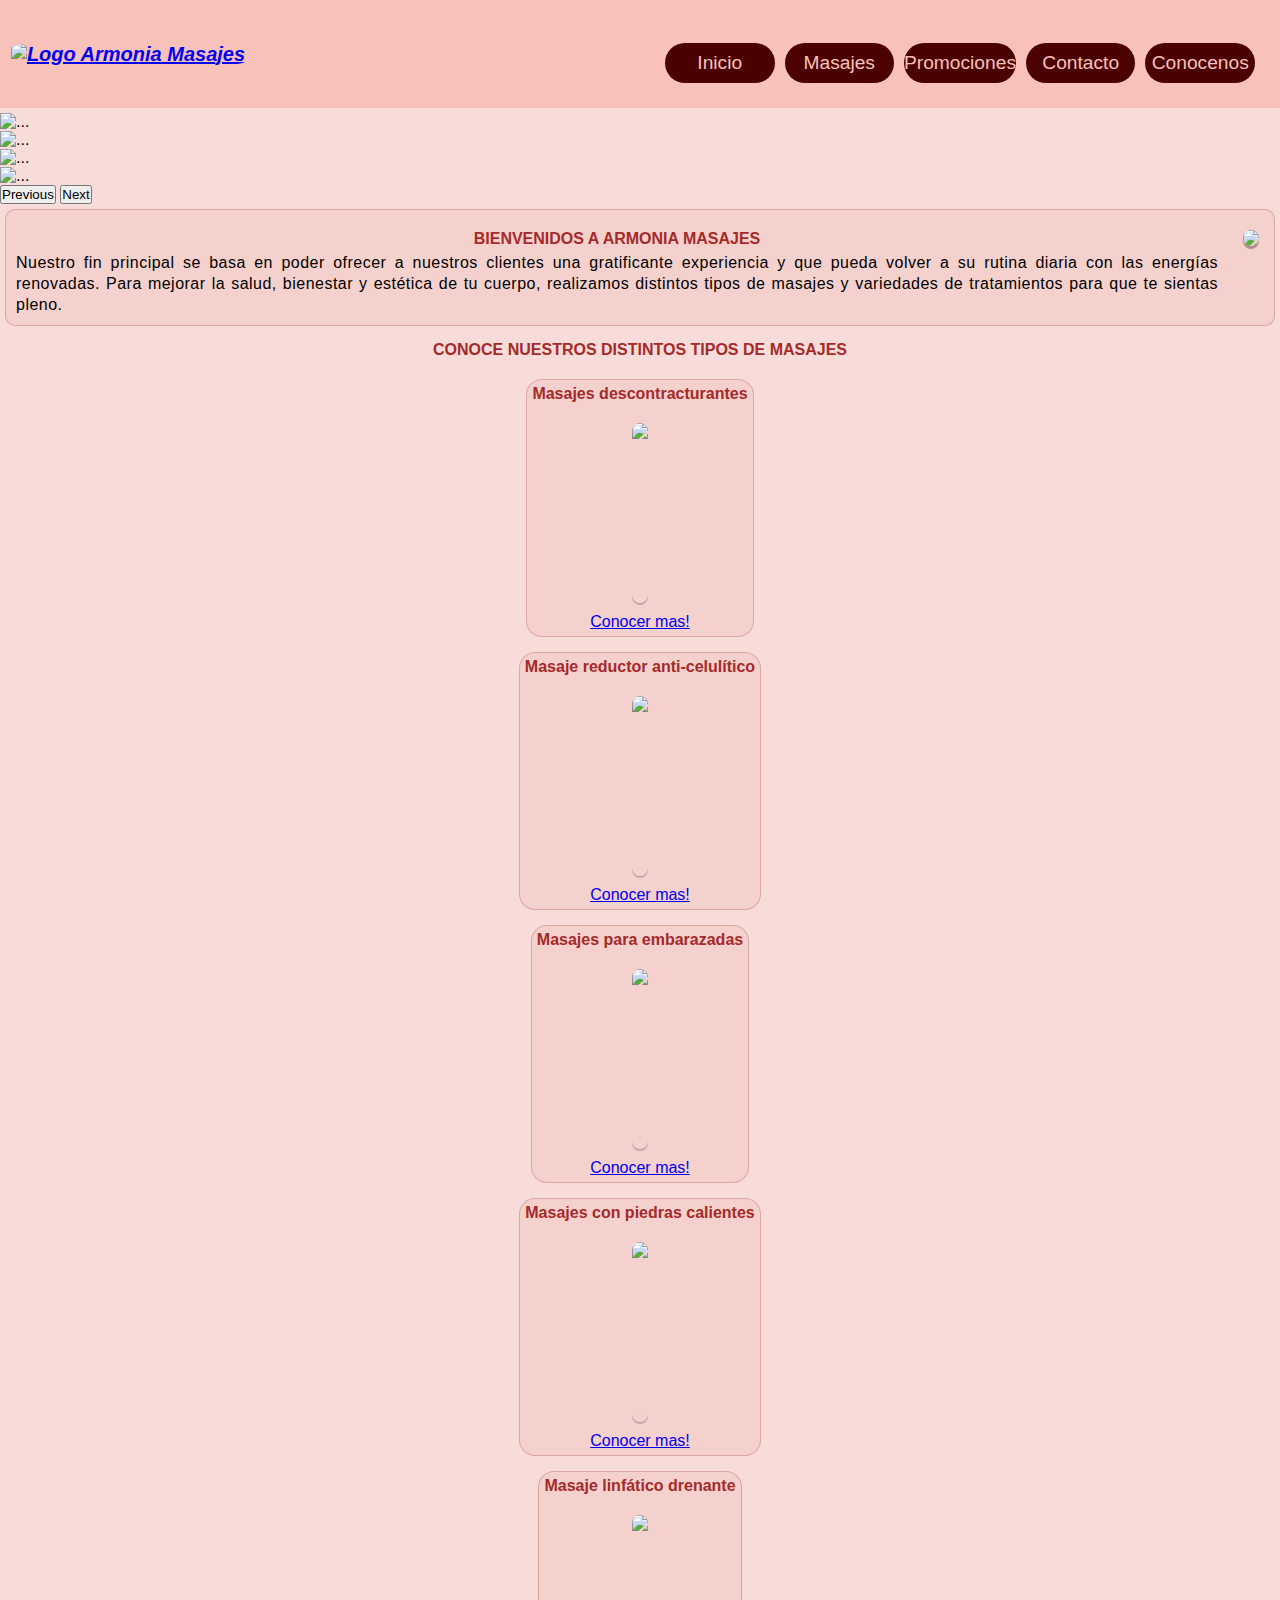
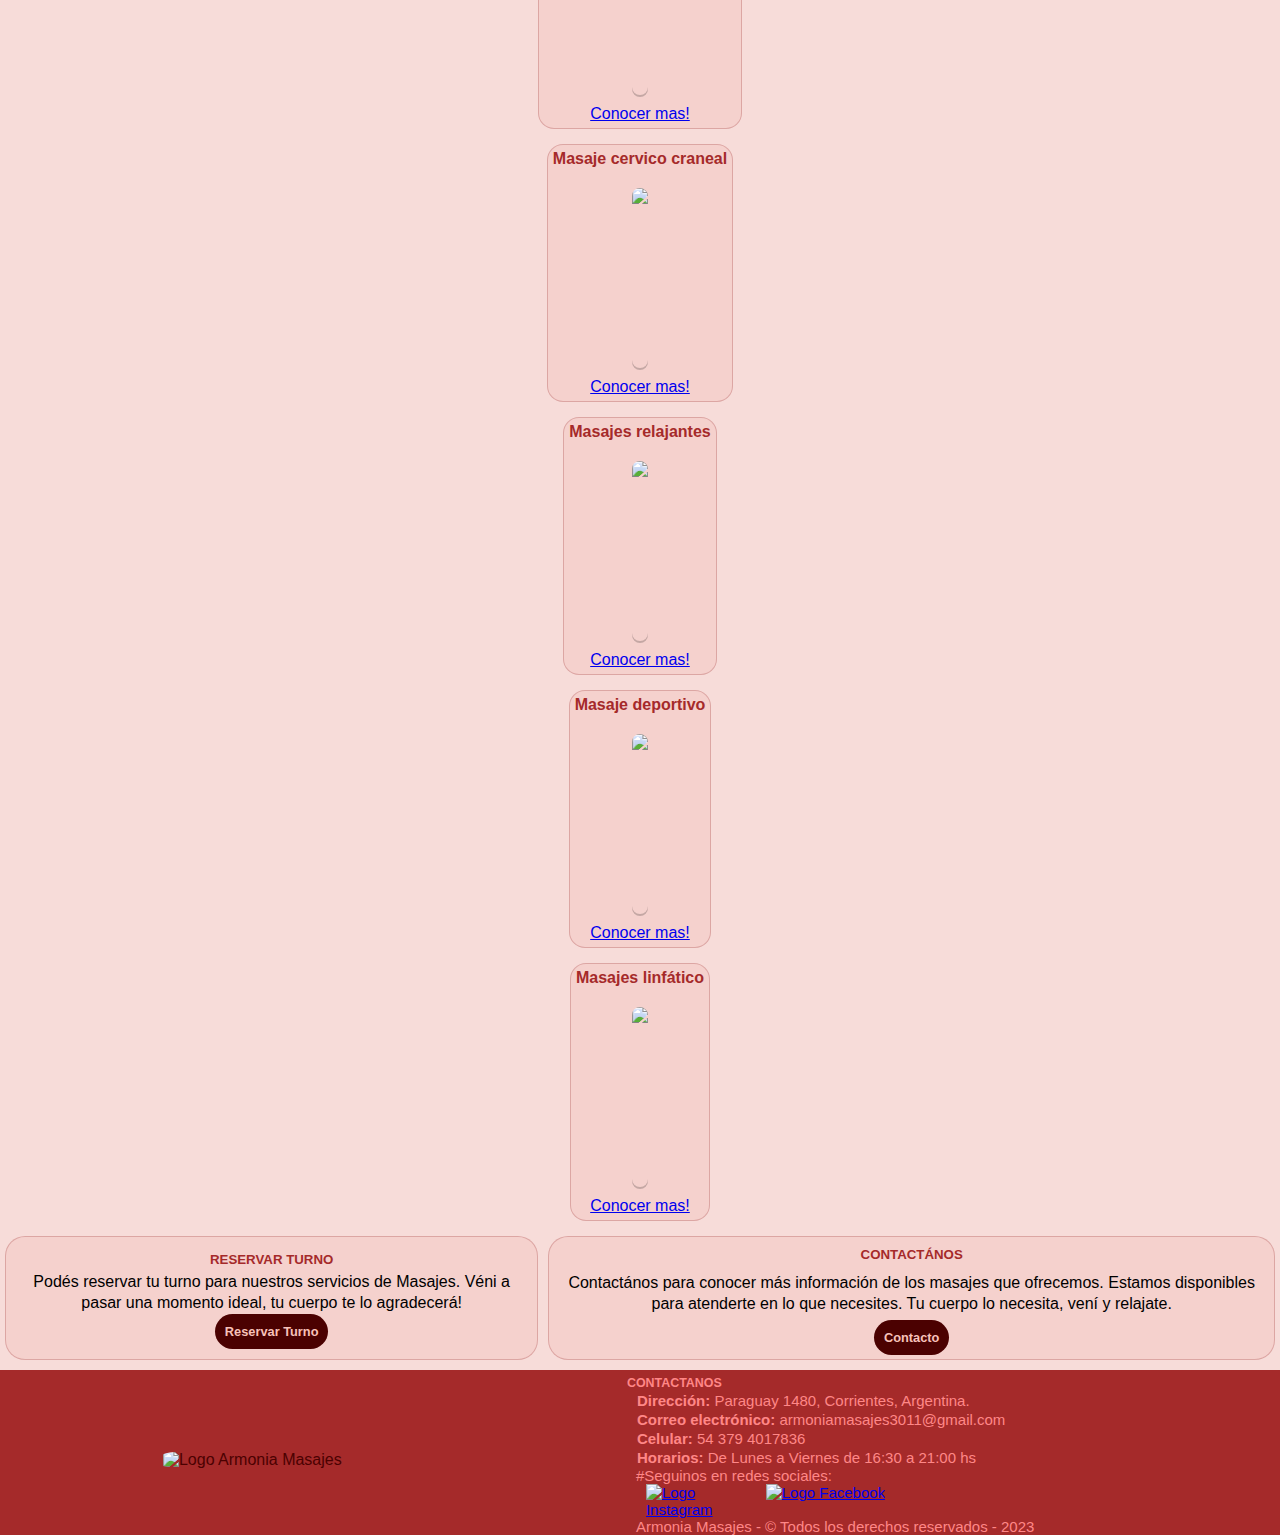
==== index.html @ e15d1ca9 "cambios en styles.scss" ====
<!DOCTYPE html>
<html lang="en">
<head>
    <meta charset="UTF-8">
    <meta http-equiv="X-UA-Compatible" content="IE=edge">
    <meta name="viewport" content="width=device-width, initial-scale=1.0">
    <script src="https://kit.fontawesome.com/d6857610b3.js" crossorigin="anonymous"></script>        
     <!-- bootstrap css -->
    <link
      href="https://cdn.jsdelivr.net/npm/bootstrap@5.3.0-alpha1/dist/css/bootstrap.min.css"
      rel="stylesheet"
      integrity="sha384-GLhlTQ8iRABdZLl6O3oVMWSktQOp6b7In1Zl3/Jr59b6EGGoI1aFkw7cmDA6j6gD"
      crossorigin="anonymous"/>

    <link rel="stylesheet" href="./sass/styles.css">
    <title>Armonia Masajes</title>    
</head>
<body>
    <header class="encabezado">
        <div class="logo">
            <a href="../index.html"><span><img src="../imagenes/logo-armonia-masajes-t (1).png" alt="Logo Armonia Masajes" width="100" height="auto"></a>                  
        </div>
        <div class="navegacion-principal">
            <input type="checkbox">
            <i class="fas fa-bars"></i>
            <i class="fas fa-times"></i>
            <nav>
                <ul>
                    <li> <a href="#">Inicio</a></li>
                    <li> <a href="./paginas/masajes.html">Masajes</a></li>
                    <li> <a href="./paginas/promociones.html">Promociones</a></li>
                    <li> <a href="./paginas/contacto.html">Contacto</a></li>
                    <li><a href="./paginas/conocenos.html">Conocenos</a></li>
                </ul>
            </nav>
        </div>     
        
    </header>
    <main>
        <div class="container">            
             <div id="carouselExample" class="carousel slide"> 
                <div class="carousel-inner">
                    <div class="carousel-item active">
                    <img src="./imagenes/carrusel-1.jpg" class="d-block w-100" alt="...">
                    </div>
                    <div class="carousel-item">
                    <img src="./imagenes/carrusel-2.jpg" class="d-block w-100" alt="...">
                    </div>
                    <div class="carousel-item">
                    <img src="./imagenes/carrusel-3.jpg" class="d-block w-100" alt="...">
                    </div>
                    <div class="carousel-item">
                    <img src="./imagenes/carrusel-4.jpg" class="d-block w-100" alt="...">
                    </div>
                </div>
              <button class="carousel-control-prev" type="button" data-bs-target="#carouselExample" data-bs-slide="prev">
                 <span class="carousel-control-prev-icon" aria-hidden="true"></span>
                 <span class="visually-hidden">Previous</span>
              </button>
              <button class="carousel-control-next" type="button" data-bs-target="#carouselExample" data-bs-slide="next">
                 <span class="carousel-control-next-icon" aria-hidden="true"></span>
                 <span class="visually-hidden">Next</span>
              </button>
            </div>
        </div>
        <!-- APLICO GRID SISTEM DE BOOSTRAP COMBINADO FLEXBOX PURO -->
        <div class="container">
            <div class="row">
              <div class="col">
                <section class="bienvenida">
                    <div class="texto">
                        <h4 class="titulo">BIENVENIDOS A ARMONIA MASAJES</h4>
                        <p>Nuestro fin principal se basa en poder ofrecer a nuestros clientes una gratificante experiencia y que pueda volver a su rutina diaria con las energías renovadas. Para mejorar la salud, bienestar y estética de tu cuerpo, realizamos distintos tipos de masajes y variedades de tratamientos para que te sientas pleno.
                        </p>
                    </div>
                    <div class="imagen" >
                        <img src="./imagenes/masajes-descontracturantes.jpg">                    
                    </div>                
                </section>
              </div>          
            </div>
            <div class="col">
                <div class="titulo">
                    <h4>CONOCE NUESTROS DISTINTOS TIPOS DE MASAJES</h4>
                </div>
            </div>
            <div class="row">
              <div class="col">
                <section class="tipos-masajes">
                    <article class="masaje-item">
                        <h4 class="titulo-item">Masajes descontracturantes</h4>                      
                        <img src="./imagenes/masaje-descontracturante.jpg">
                            <a href="./paginas/masajes.html">Conocer mas!</a>                        
                    </article>   
                </section>   
              </div>
              <div class="col">
                <section class="tipos-masajes">
                    <article class="masaje-item">
                        <h4 class="titulo-item">Masaje reductor anti-celulítico</h4>
                        <img src="./imagenes/masaje-reductor.jpg">
                        <a href="./paginas/masajes.html">Conocer mas!</a>
                    </article>
                </section>            
              </div>
              <div class="col">
                <section class="tipos-masajes">
                    <article class="masaje-item">
                        <h4 class="titulo-item">Masajes para embarazadas</h4>                      
                        <img src="./imagenes/embarazada-drenaje.jpg">
                            <a href="./paginas/masajes.html">Conocer mas!</a>                        
                    </article>                         
                </section>   
            </div>
              <div class="col">
                <section class="tipos-masajes">
                    <article class="masaje-item">
                        <h4 class="titulo-item">Masajes con piedras calientes</h4>
                        <img src="./imagenes/promo-masajes-piedras-calientes.jpg">
                        <a href="./paginas/masajes.html">Conocer mas!</a>
                    </article> 
                </section>   
              </div>
              <div class="col">
                <section class="tipos-masajes">
                    <article class="masaje-item">
                        <h4 class="titulo-item">Masaje linfático drenante</h4>                         
                        <img src="./imagenes/masaje-drenante-circulatorio.jpg">
                        <a href="./paginas/masajes.html">Conocer mas!</a>             
                    </article> 
                </section>   
              </div>
              <div class="col">
                <section class="tipos-masajes">
                    <article class="masaje-item">
                        <h4 class="titulo-item">Masaje cervico craneal</h4>
                        <img src="./imagenes/masaje-cervico-craneal.jpg">
                        <a href="./paginas/masajes.html">Conocer mas!</a>
                    </article> 
                </section>
              </div>
              <div class="col">
                <section class="tipos-masajes">
                    <article class="masaje-item">
                        <h4 class="titulo-item">Masajes relajantes</h4>                        
                        <img src="./imagenes/masaje-relajante.jpg">
                        <a href="./paginas/masajes.html">Conocer mas!</a>             
                    </article>                        
                </section>   
              </div>
              <div class="col">
                <section class="tipos-masajes">
                    <article class="masaje-item">
                        <h4 class="titulo-item">Masaje deportivo</h4>
                        <img src="./imagenes/masaje-deportivo.jpg">
                        <a href="./paginas/masajes.html">Conocer mas!</a>
                    </article>                        
                </section>   
              </div>
              <div class="col">
                <section class="tipos-masajes">
                    <article class="masaje-item">
                        <h4 class="titulo-item">Masajes linfático</h4>                      
                        <img src="./imagenes/masaje-linfatico.jpg">
                            <a href="./paginas/masajes.html">Conocer mas!</a>                        
                    </article>                         
                </section>   
              </div>
                
            </div>
            <section class="turnos">
                <div class="reservas">
                    <h5 class="titulo">RESERVAR TURNO</h5>                    
                    <p>Podés reservar tu turno para nuestros servicios de Masajes. Véni a pasar una momento ideal, tu cuerpo te lo agradecerá!</p>
                    <a class="boton" href="./paginas/contacto.html">Reservar Turno</a>
                </div>            
                <div class="contactos">
                    <h5 class="titulo">CONTACTÁNOS</h5> 
                    <p>Contactános para conocer más información de los masajes que ofrecemos. Estamos disponibles para atenderte en lo que necesites. Tu cuerpo lo necesita, vení y relajate.</p>
                    <a class="boton" href="./paginas/conocenos.html">Contacto</a>                    
                </div>
            </section>
        </div>
    </main>
    <footer class="pie-de-pagina">
        <div class="logo">
            <img src="../imagenes/logo-armonia-masajes-t2.png" alt="Logo Armonia Masajes" width="150" height="auto">
        </div>           
        
        <div class="contactanos">
            <h5>CONTACTANOS</h5>
            <p><i class="fa fa-map-marker icons"></i><strong>Dirección:</strong> Paraguay 1480, Corrientes, Argentina.</p>
            <p><i class="fa fa-envelope icons"></i><strong>Correo electrónico:</strong> armoniamasajes3011@gmail.com</p>
            <p><i class="fa fa-mobile icons"></i><strong>Celular:</strong> 54 379 4017836</p>
            <p><i class="fas fa-clock"></i><strong>Horarios:</strong> De Lunes a Viernes de 16:30 a 21:00 hs</p>
            <span>#Seguinos en redes sociales:</span> 
            <div class="redes">
                <ul>
                    <li><a href="https://instagram.com/armoniamasajes3011?igshid=YmMyMTA2M2Y=" target="_blank">
                        <img src="../imagenes/bxl-instagram.svg" alt="Logo Instagram"></a> 
                    </li>
                    <li><a href="https://www.facebook.com/profile.php?id=100090188044607&mibextid=ZbWKwL" target="_blank">
                        <img src="../imagenes/bxl-facebook.svg" alt="Logo Facebook"></a> </a>
                    </li>
                </ul>
            </div>    
        
            <span>Armonia Masajes - © Todos los derechos reservados - 2023</span> 
        </div>      
    </footer>
    <script
      src="https://cdn.jsdelivr.net/npm/@popperjs/core@2.11.6/dist/umd/popper.min.js"
      integrity="sha384-oBqDVmMz9ATKxIep9tiCxS/Z9fNfEXiDAYTujMAeBAsjFuCZSmKbSSUnQlmh/jp3"
      crossorigin="anonymous"
    ></script>
    <script
      src="https://cdn.jsdelivr.net/npm/bootstrap@5.3.0-alpha1/dist/js/bootstrap.min.js"
      integrity="sha384-mQ93GR66B00ZXjt0YO5KlohRA5SY2XofN4zfuZxLkoj1gXtW8ANNCe9d5Y3eG5eD"
      crossorigin="anonymous"
    ></script>
</body>
</html>
---- sass/styles.css ----
.bienvenida {
  display: flex;
  justify-content: space-aound;
  margin: 5px;
  border: 1px solid rgba(183, 97, 97, 0.39);
  border-top: 1px solid rgba(183, 97, 97, 0.39);
  background-color: rgba(227, 66, 51, 0.07);
  border-radius: 10px;
}
.bienvenida .texto .titulo {
  padding: 20px;
  padding-bottom: 5px;
}
.bienvenida .texto p {
  padding: 10px;
  padding-top: 0;
  letter-spacing: 0.03em;
  text-align: justify;
  line-height: 1.3;
}
.bienvenida .imagen {
  padding: 10px;
  margin: 10px 5px 10px 5px;
}
.bienvenida .imagen img {
  border-radius: 10px;
  box-shadow: 0 3px rgba(0, 0, 0, 0.3);
}

.tipos-masajes {
  display: flex;
  flex-wrap: wrap;
  justify-content: space-around;
  border-radius: 10px;
  margin: 5px;
}
.tipos-masajes .masaje-item {
  display: flex;
  justify-content: center;
  flex-direction: column;
  align-items: center;
  border-radius: 16px;
  text-align: center;
  padding: 5px;
  margin: 5px;
  border: 1px solid rgba(183, 97, 97, 0.39);
  background-color: rgba(227, 66, 51, 0.07);
}
.tipos-masajes .masaje-item .titulo-item {
  color: brown;
  padding-bottom: 10px;
  justify-content: center;
}
.tipos-masajes .masaje-item img {
  box-shadow: 0 2px rgba(0, 0, 0, 0.2);
  overflow: hidden;
  margin: 10px;
  transition: all 0.25s;
  border-radius: 10px;
  height: 180px;
  width: auto;
}
.tipos-masajes .masaje-item:hover {
  transform: translateY(-15px);
  box-shadow: 0 12px 16px rgba(0, 0, 0, 0.2);
}

.turnos {
  display: flex;
  justify-content: center;
}
.turnos .reservas {
  display: flex;
  justify-content: center;
  flex-direction: column;
  padding: 10px;
  align-items: center;
  border: 1px solid rgba(183, 97, 97, 0.39);
  background-color: rgba(227, 66, 51, 0.07);
  border-radius: 20px;
  margin: 5px;
}
.turnos .reservas .titulo {
  padding: 5px;
}
.turnos .reservas p {
  text-align: center;
  line-height: 1.3;
}
.turnos .reservas .boton {
  border-radius: 2rem;
  height: auto;
  padding: 10PX;
  font-size: 0.8rem;
  list-style-type: none;
  text-align: center;
  font-weight: bolder;
  background: rgb(75, 1, 1);
  color: rgb(248, 193, 186);
  text-decoration: none;
}
.turnos .reservas .boton:hover {
  cursor: pointer;
  background: rgb(167, 41, 41);
  border-radius: 2rem;
  color: rgb(235, 197, 187);
}
.turnos .contactos {
  display: flex;
  justify-content: center;
  flex-direction: column;
  align-items: center;
  border: 1px solid rgba(183, 97, 97, 0.39);
  background-color: rgba(227, 66, 51, 0.07);
  border-radius: 20px;
  margin: 5px;
}
.turnos .contactos .titulo {
  padding: 5px;
  margin: 1px;
}
.turnos .contactos p {
  padding: 5px;
  text-align: center;
  line-height: 1.3;
}
.turnos .contactos .boton {
  border-radius: 2rem;
  height: auto;
  padding: 10PX;
  font-size: 0.8rem;
  list-style-type: none;
  text-align: center;
  font-weight: bolder;
  background: rgb(75, 1, 1);
  color: rgb(248, 193, 186);
  text-decoration: none;
}
.turnos .contactos .boton:hover {
  cursor: pointer;
  background: rgb(167, 41, 41);
  border-radius: 2rem;
  color: rgb(235, 197, 187);
}

.grid-container {
  display: grid;
  grid-template-columns: repeat(3, 1fr);
  grid-template-rows: 0.3fr 1fr 1fr;
  row-gap: 10px;
  -moz-column-gap: 10px;
       column-gap: 10px;
}
.grid-container .masajes-titulo {
  grid-column: 1/4;
  grid-row: 1/2;
  justify-self: center;
  padding: 10px;
  text-align: center;
  line-height: 1.3;
  border: 1px solid rgba(183, 97, 97, 0.39);
  background-color: rgba(227, 66, 51, 0.07);
  border-radius: 10px;
  margin: 10px;
}
.grid-container .masajes-titulo p {
  padding: 5px;
  text-align: center;
}
.grid-container .masajes-article {
  border: 1px solid rgba(183, 97, 97, 0.39);
  background-color: rgba(227, 66, 51, 0.07);
  border-radius: 20px;
  justify-self: center;
  margin: 10px;
  padding: 5px;
  text-align: justify;
}
.grid-container .masajes-article .titulo {
  text-align: center;
}
.grid-container .masajes-article p {
  padding: 5px;
  line-height: 1.3;
}
.grid-container .masajes-article .masajes-article-img {
  text-align: center;
  padding-top: 20px;
  justify-content: baseline;
}
.grid-container .masajes-article .masajes-article-img img {
  border-radius: 10px;
  box-shadow: 0 3px rgba(0, 0, 0, 0.3);
  margin: 10px;
  height: 180px;
  width: auto;
}

.grid-container-promo {
  display: grid;
  grid-template-columns: repeat(3, 1fr);
  grid-template-rows: 0.1fr 1fr 1fr;
  row-gap: 10px;
  -moz-column-gap: 10px;
       column-gap: 10px;
  margin: 10px;
}
.grid-container-promo .promo-titulo {
  grid-column: 1/4;
  grid-row: 1/2;
  justify-self: center;
  padding: 10px;
  text-align: left;
  line-height: 1.3;
}
.grid-container-promo .promo {
  text-align: justify;
  padding-top: 20px;
  justify-content: baseline;
  border: 1px solid rgba(183, 97, 97, 0.39);
  background-color: rgba(227, 66, 51, 0.07);
  border-radius: 20px;
}
.grid-container-promo .promo .img-promo {
  padding-left: 40px;
}
.grid-container-promo .promo .img-promo img {
  border-radius: 10px;
  box-shadow: 0 3px rgba(0, 0, 0, 0.3);
  margin: 10px;
  height: 180px;
  width: auto;
}
.grid-container-promo .promo .texto-promo {
  align-items: center;
}
.grid-container-promo .promo .texto-promo h2 {
  color: brown;
  text-align: left;
  padding: 10px 10px 5px 40px;
}
.grid-container-promo .promo .texto-promo p {
  text-align: left;
  line-height: 1.3;
  padding: 10px 10px 5px 40px;
}

.contacto-titulo {
  display: flex;
  flex-direction: column;
  flex-wrap: wrap;
  border: 1px solid rgba(183, 97, 97, 0.39);
  background-color: rgba(227, 66, 51, 0.07);
  margin: 10px;
  border-radius: 10px;
}
.contacto-titulo .titulo {
  padding: 5px 10px 5px 10px;
}
.contacto-titulo p {
  padding: 10px;
  text-align: center;
  line-height: 1.3;
}

.contacto-contenido {
  display: flex;
  justify-content: space-around;
  border: 1px solid rgba(183, 97, 97, 0.39);
  background-color: rgba(227, 66, 51, 0.07);
  margin: 10px;
  border-radius: 10px;
  flex-wrap: wrap;
}
.contacto-contenido .form {
  display: flex;
  flex-wrap: wrap;
  flex-direction: column;
  align-self: baseline;
}
.contacto-contenido .form .form-datos {
  display: flex;
  flex-direction: column;
  justify-content: center;
  margin-top: 10px;
  border: 1px solid rgba(183, 97, 97, 0.39);
  background-color: rgba(227, 66, 51, 0.07);
  margin: 10px;
  border-radius: 10px;
  padding: 10px;
  line-height: 22px;
}
.contacto-contenido .form .form-datos input, .contacto-contenido .form .form-datos textarea {
  font-family: inherit;
  background-color: #ffffff;
  border: 1px solid #b7b7b7;
  border-radius: 2px;
  padding: 5px 0px;
  margin: 5px 0px;
  cursor: pointer;
  box-sizing: border-box;
}
.contacto-contenido .form .form-datos .boton {
  border-radius: 2rem;
  height: auto;
  padding: 10PX;
  font-size: 0.8rem;
  list-style-type: none;
  text-align: center;
  font-weight: bolder;
  background: rgb(75, 1, 1);
  color: rgb(248, 193, 186);
  text-decoration: none;
}
.contacto-contenido .ubicacion {
  display: flex;
  flex-wrap: wrap;
  flex-direction: column;
  align-items: center;
}
.contacto-contenido .ubicacion p {
  padding: 10px;
  text-align: center;
}
.contacto-contenido .ubicacion aside iframe {
  text-align: center;
  padding: 5px 30px 5px 30px;
}

.conocenos {
  display: flex;
  justify-content: center;
  flex-direction: column;
  align-items: center;
}
.conocenos .conocenos-contenido {
  display: flex;
  justify-content: center;
  flex-direction: column;
  line-height: 1.3;
}
.conocenos .conocenos-contenido .conocenos-item {
  padding: 10px;
  border: 1px solid rgba(183, 97, 97, 0.39);
  background-color: rgba(227, 66, 51, 0.07);
  border-radius: 10px;
  margin: 10px;
}
.conocenos .conocenos-contenido .conocenos-item .titulo {
  text-align: left;
}
.conocenos .conocenos-contenido .conocenos-item p {
  text-align: justify;
  letter-spacing: 0.03em;
}
.conocenos .conocenos-contenido .conocenos-item-img {
  padding: 10px;
  border: 1px solid rgba(183, 97, 97, 0.39);
  background-color: rgba(227, 66, 51, 0.07);
  border-radius: 10px;
  margin: 10px;
  text-align: center;
}
.conocenos .conocenos-contenido .conocenos-item-img .titulo {
  text-align: center;
}
.conocenos .conocenos-contenido .conocenos-item-img img {
  width: 80%;
  box-shadow: 0 5px rgba(0, 0, 0, 0.3);
  border-radius: 10px;
  margin-bottom: 20px;
}
.conocenos .conocenos-contenido .conocenos-item-img .boton-turno {
  margin-bottom: 10px;
}
.conocenos .conocenos-contenido .conocenos-item-img .boton-turno .boton {
  border-radius: 2rem;
  height: auto;
  padding: 10PX;
  font-size: 0.8rem;
  list-style-type: none;
  text-align: center;
  font-weight: bolder;
  background: rgb(75, 1, 1);
  color: rgb(248, 193, 186);
  text-decoration: none;
}
.conocenos .conocenos-contenido .conocenos-item-img .boton-turno .boton:hover {
  cursor: pointer;
  background: rgb(167, 41, 41);
  border-radius: 2rem;
  color: rgb(235, 197, 187);
}

/****** ESTILOS GENERALES ******/
* {
  padding: 0;
  margin: 0;
  box-sizing: border-box;
}

body {
  background-color: rgb(247, 220, 217);
  font-family: Arial, Helvetica, sans-serif;
  font-size: 1rem;
}

i {
  color: black;
  padding: 5px;
}

header {
  background-color: rgb(248, 193, 186);
  width: 100%;
}

h2 h3 {
  text-align: center;
  padding: 10px;
  color: brown;
}

aside {
  margin: 10px;
}

.titulo {
  color: brown;
  text-align: center;
  padding: 10px;
}

/****** ENCABEZADO CON NESTING ******/
.encabezado {
  display: flex;
  justify-content: space-between;
  align-items: center;
  margin-bottom: 5px;
}
.encabezado .logo {
  width: 20%;
  text-align: center;
  color: brown;
  font-size: 20px;
  font-weight: bolder;
  font-style: italic;
}
.encabezado .logo img {
  width: 125px;
  height: auto;
  border-radius: 20%;
}

.navegacion-principal {
  width: 50%;
  text-align: center;
  align-items: center;
  color: rgb(248, 193, 186);
}
.navegacion-principal input[type=checkbox], .navegacion-principal .fa-bars, .navegacion-principal .fa-times {
  opacity: 0;
}
.navegacion-principal ul {
  display: flex;
  justify-content: left;
  list-style: none;
  padding: 20px;
}
.navegacion-principal ul li {
  text-decoration: none;
  width: 30%;
  margin: 5px;
  background: rgb(75, 1, 1);
  border-radius: 2rem;
  color: rgb(248, 193, 186);
  font-size: 1.2rem;
  line-height: 2.5rem;
  color: rgb(248, 193, 186);
  text-align: center;
}
.navegacion-principal ul li:hover a {
  background: rgb(167, 41, 41);
  border-radius: 2rem;
  color: rgb(235, 197, 187);
}
.navegacion-principal ul li a {
  display: block;
  text-decoration: none;
  font-size: 1.2rem;
  line-height: 2.5rem;
  color: rgb(248, 193, 186);
}

/****** FOOTER CON NESTING ******/
.pie-de-pagina {
  display: flex;
  color: rgb(75, 1, 1);
  width: 100%;
  margin-top: 5px;
  background-color: brown;
}
.pie-de-pagina .logo {
  display: flex;
  width: 50%;
  padding-top: 15px;
  justify-content: center;
  align-items: center;
}
.pie-de-pagina .logo img {
  width: 200px;
  height: auto;
  border-radius: 20%;
}
.pie-de-pagina .contactanos {
  display: flex;
  justify-content: center;
  flex-direction: column;
  width: 70%;
  padding-left: 100px;
  font-size: 15px;
  color: rgb(255, 135, 135);
}
.pie-de-pagina .contactanos h5 {
  padding-top: 5px;
  margin: 1px;
}
.pie-de-pagina .contactanos p {
  margin: 1px;
}
.pie-de-pagina .contactanos span {
  padding: 0px 0px 0px 10px;
}
.pie-de-pagina .contactanos .redes {
  display: flex;
  padding-left: 20px;
}
.pie-de-pagina .contactanos .redes ul {
  display: flex;
  list-style-type: none;
  margin: 0px;
}
.pie-de-pagina .contactanos .redes ul li {
  width: 80%;
  list-style-type: none;
}

/* BOTONES */
/******MEDIA QUERIES******/
/*Tablet*/
@media only screen and (max-width: 768px) {
  body {
    font-size: 0.8rem;
  }
  h2 {
    font-size: 1rem;
  }
  .encabezado {
    display: flex;
    justify-content: space-between;
    align-items: start;
    margin-bottom: 5px;
  }
  .navegacion-principal {
    color: white;
    position: relative;
    /* background:brown; */
    min-height: 40px;
  }
  .navegacion-principal ul {
    flex-direction: column;
    display: flex;
    background-color: brown;
    padding: 5px;
  }
  .navegacion-principal li a {
    font-size: 1.2rem;
    /* width: 100px; */
    padding: 5px 5px;
    color: inherit;
    text-decoration: none;
    display: block;
    border-bottom: 2px solid rgb(235, 197, 187);
    max-width: 200px;
    background: brown;
  }
  .navegacion-principal ul li {
    margin: 0;
  }
  .navegacion-principal input[type=checkbox], .navegacion-principal .fa-bars, .navegacion-principal .fa-times {
    position: absolute;
    box-sizing: border-box;
    margin: 0;
    padding: 0;
    right: 0;
    top: 0;
    width: 40px;
    height: 40px;
  }
  .navegacion-principal .fa-bars, .navegacion-principal .fa-times {
    font-size: 40px;
    pointer-events: none;
    color: white;
  }
  .navegacion-principal input[type=checkbox] {
    opacity: 0;
  }
  .navegacion-principal input[type=checkbox], .navegacion-principal .fa-bars, .navegacion-principal .fa-times {
    opacity: 100;
    background: brown;
    margin-top: 20px;
  }
  .navegacion-principal nav {
    display: none;
  }
  .navegacion-principal input:checked ~ nav {
    display: block;
  }
  .navegacion-principal input:checked ~ .fa-bars {
    display: none;
  }
  .navegacion-principal input:not(:checked) ~ .fa-times {
    display: none;
  }
  .pie-de-pagina {
    padding: 1px;
  }
  .pie-de-pagina .logo {
    padding-top: 0px;
    padding-left: 10px;
  }
  .pie-de-pagina .logo img {
    padding: 15px;
  }
  .pie-de-pagina .contactanos {
    font-size: 12px;
    padding-left: 0;
  }
  .redes li a img {
    width: 90%;
    padding-top: 5px;
  }
  /*Masajes*/
  .grid-container {
    display: grid;
    grid-template-columns: repeat(2, 1fr);
    grid-template-rows: 0.5fr 1fr 1fr 1fr;
    row-gap: 10px;
    -moz-column-gap: 10px;
         column-gap: 10px;
  }
  .grid-container .masajes-titulo {
    grid-column: 1/3;
    grid-row: 1/2;
    justify-self: center;
    padding: 10px;
    text-align: center;
    line-height: 1.3;
    border: 1px solid rgba(183, 97, 97, 0.39);
    background-color: rgba(227, 66, 51, 0.07);
    border-radius: 10px;
    margin: 10px;
  }
  /*Promociones */
  .grid-container-promo .promo-titulo {
    grid-column: 1/3;
    grid-row: 1/2;
    /* border-bottom: 1px solid rgb(183 97 97 / 39%); */
    justify-self: center;
    padding: 10px;
    text-align: left;
    line-height: 1.3;
  }
  .grid-container-promo {
    display: flex;
    flex-direction: column;
    grid-template-columns: repeat(1, 1fr);
    grid-template-rows: 0.5fr 1fr 1fr 1fr;
    row-gap: 10px;
    -moz-column-gap: 10px;
         column-gap: 10px;
    /* margin: 10px;     */
  }
  .grid-container-promo .promo {
    display: flex;
    text-align: justify;
    /* padding-top: 20px; */
    padding: 20 0 0 10px;
    justify-content: baseline;
    border: 1px solid rgba(183, 97, 97, 0.39);
    background-color: rgba(227, 66, 51, 0.07);
    border-radius: 20px;
  }
}
/*Mobile*/
@media only screen and (max-width: 576px) {
  /*Index*/
  body {
    font-size: 0.8rem;
  }
  h2 {
    font-size: 1rem;
  }
  .encabezado {
    display: flex;
    justify-content: space-between;
    align-items: start;
    margin-bottom: 5px;
  }
  .navegacion-principal {
    color: white;
    position: relative;
    /* background:brown; */
    min-height: 40px;
  }
  .navegacion-principal ul {
    flex-direction: column;
    display: flex;
    background-color: brown;
    padding: 5px;
  }
  .navegacion-principal li a {
    font-size: 1.2rem;
    width: 100px;
    padding: 5px 5px;
    color: inherit;
    text-decoration: none;
    display: block;
    border-bottom: 2px solid rgb(235, 197, 187);
    max-width: 200px;
    background: brown;
  }
  .navegacion-principal ul li {
    margin: 0;
  }
  .navegacion-principal input[type=checkbox], .navegacion-principal .fa-bars, .navegacion-principal .fa-times {
    position: absolute;
    box-sizing: border-box;
    margin: 0;
    padding: 0;
    right: 0;
    top: 0;
    width: 40px;
    height: 40px;
  }
  .navegacion-principal .fa-bars, .navegacion-principal .fa-times {
    font-size: 40px;
    pointer-events: none;
    color: white;
  }
  .navegacion-principal input[type=checkbox] {
    opacity: 0;
  }
  .navegacion-principal input[type=checkbox], .navegacion-principal .fa-bars, .navegacion-principal .fa-times {
    opacity: 100;
    background: brown;
    margin-top: 20px;
  }
  .navegacion-principal nav {
    display: none;
  }
  .navegacion-principal input:checked ~ nav {
    display: block;
  }
  .navegacion-principal input:checked ~ .fa-bars {
    display: none;
  }
  .navegacion-principal input:not(:checked) ~ .fa-times {
    display: none;
  }
  .bienvenida .texto p {
    letter-spacing: 0rem;
    margin: 7px;
    padding: 5px;
  }
  .bienvenida .imagen {
    padding: 0px;
    margin: 10px 5px 10px 5px;
  }
  .pie-de-pagina {
    padding: 1px;
  }
  .pie-de-pagina .logo {
    padding-top: 0px;
    padding-left: 10px;
  }
  .pie-de-pagina .logo img {
    padding: 15px;
  }
  .pie-de-pagina .contactanos {
    font-size: 10px;
    padding-left: 0;
  }
  .redes li a img {
    width: 90%;
    padding-top: 5px;
  }
  /*Masajes*/
  .grid-container {
    display: grid;
    grid-template-columns: repeat(1, 1fr);
    grid-template-rows: 0.3fr 1fr 1fr 1fr 1fr;
    row-gap: 10px;
    -moz-column-gap: 10px;
         column-gap: 10px;
  }
  .grid-container .masajes-titulo {
    grid-column: 1/2;
    grid-row: 1/2;
    justify-self: center;
    padding: 10px;
    text-align: center;
    line-height: 1.3;
    border: 1px solid rgba(183, 97, 97, 0.39);
    background-color: rgba(227, 66, 51, 0.07);
    border-radius: 10px;
    margin: 10px;
  }
  /*Promociones */
  .grid-container-promo .promo-titulo {
    grid-column: 1/2;
    grid-row: 1/2;
    /* border-bottom: 1px solid rgb(183 97 97 / 39%); */
    justify-self: center;
    padding: 10px;
    text-align: left;
    line-height: 1.3;
  }
  .grid-container-promo {
    display: flex;
    flex-direction: column;
    grid-template-columns: repeat(1, 1fr);
    grid-template-rows: 0.1fr 1fr 1fr 1fr 1fr;
    row-gap: 10px;
    -moz-column-gap: 10px;
         column-gap: 10px;
    /* margin: 10px;     */
  }
  .grid-container-promo .promo {
    display: flex;
    text-align: justify;
    /* padding-top: 20px; */
    padding: 20 0 0 10px;
    justify-content: baseline;
    border: 1px solid rgba(183, 97, 97, 0.39);
    background-color: rgba(227, 66, 51, 0.07);
    border-radius: 20px;
  }
}/*# sourceMappingURL=styles.css.map */
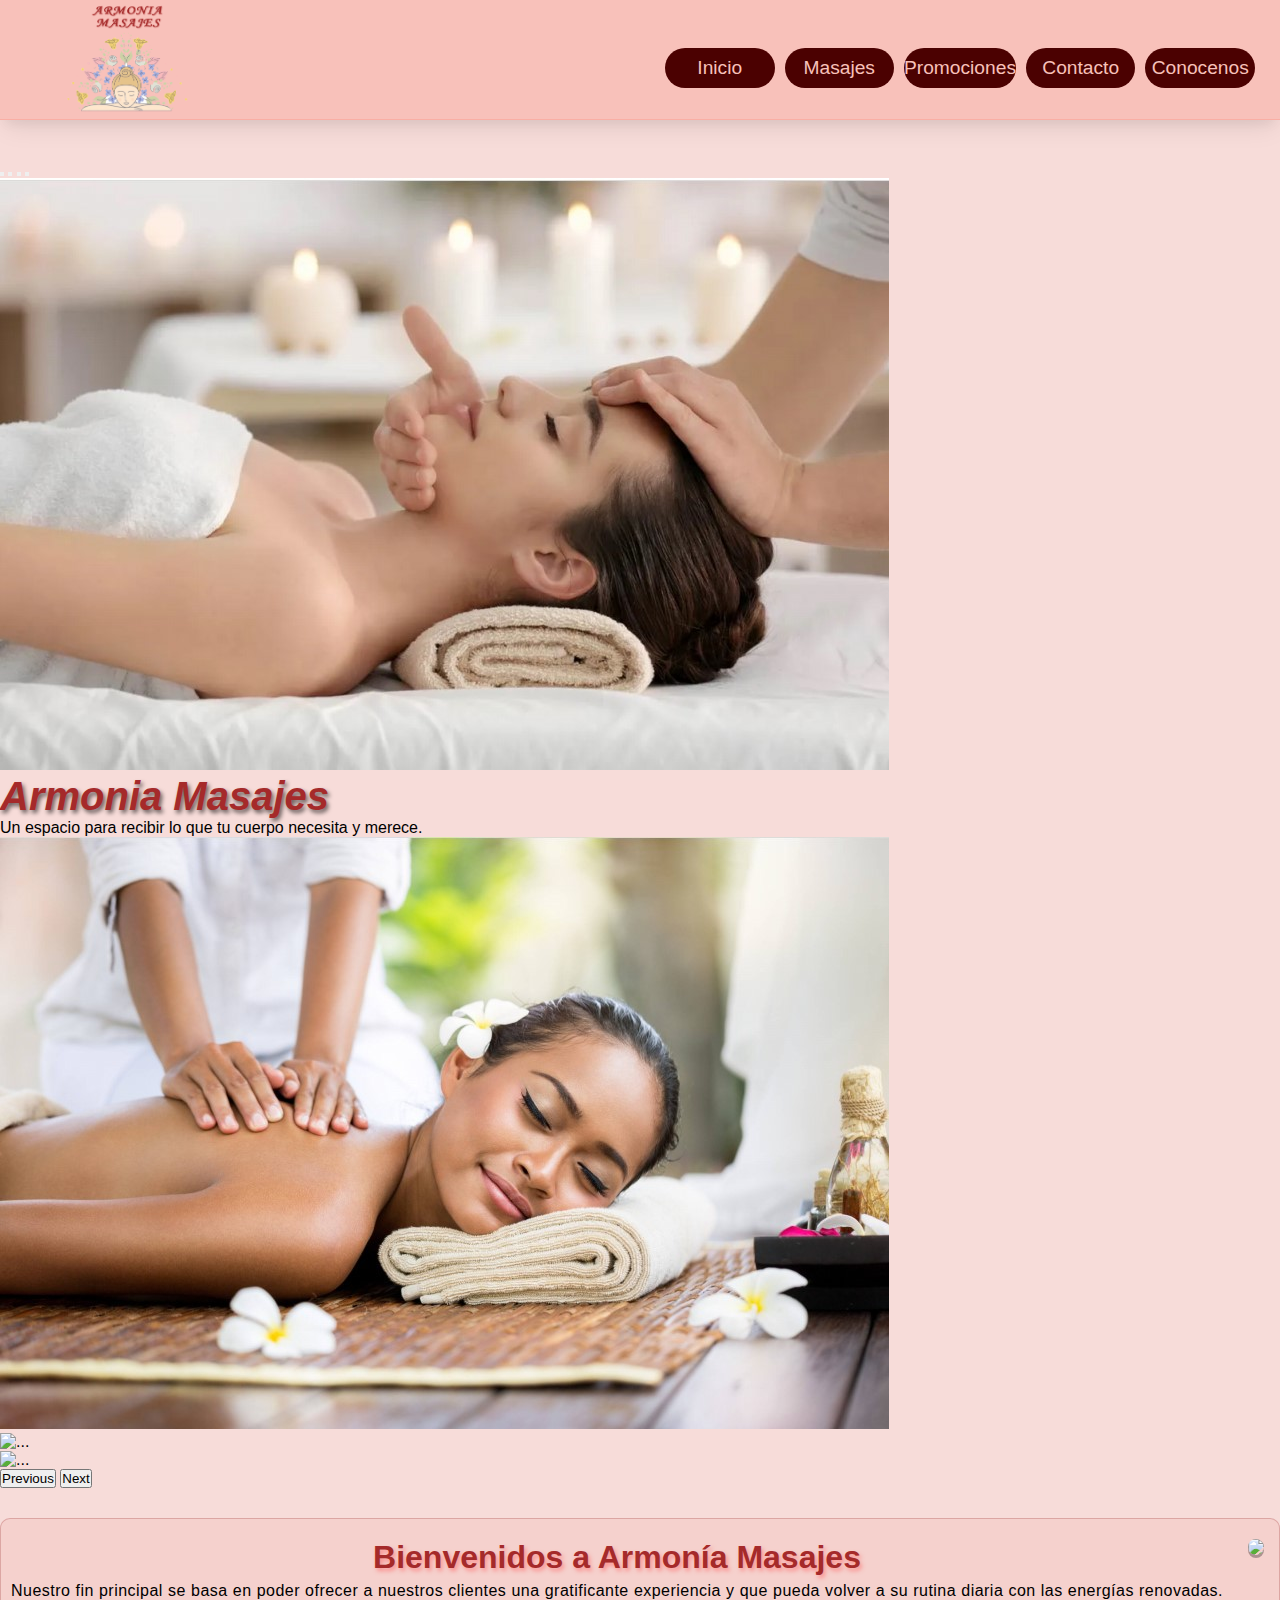
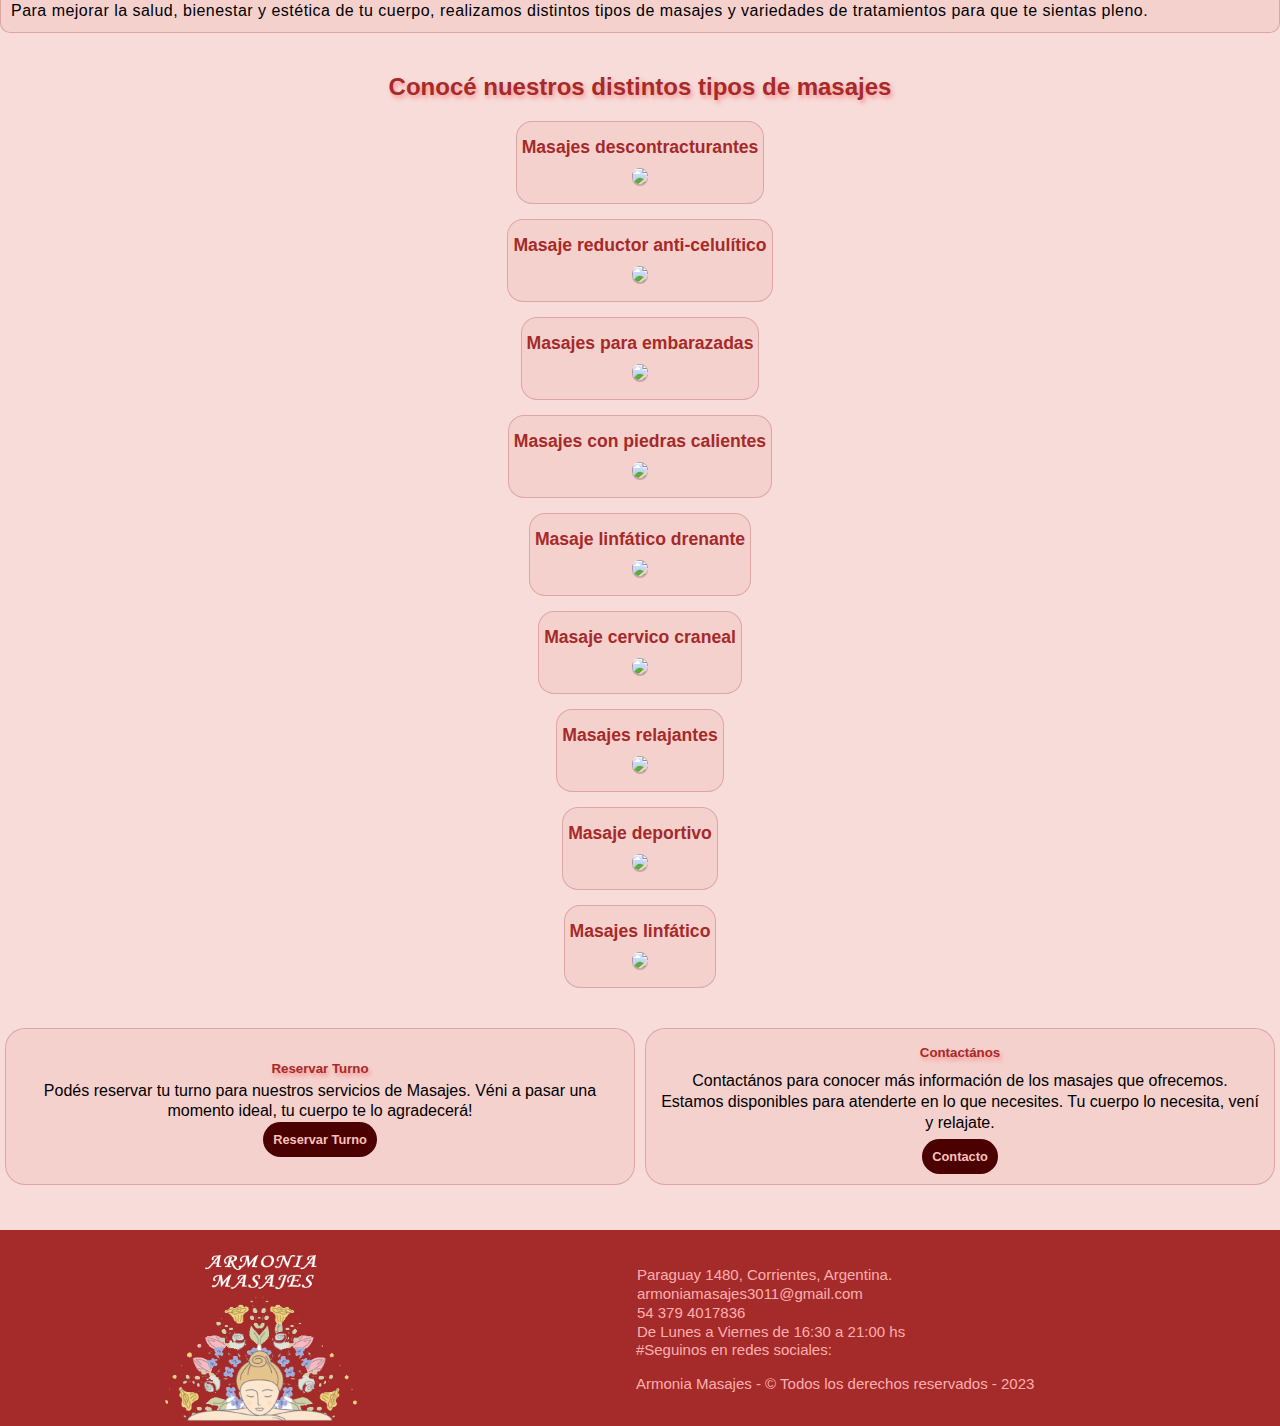
==== commit a0dcf087: "agregando seo, animacion y estilos" ====
--- a/index.html
+++ b/index.html
@@ -11,6 +11,9 @@
       rel="stylesheet"
       integrity="sha384-GLhlTQ8iRABdZLl6O3oVMWSktQOp6b7In1Zl3/Jr59b6EGGoI1aFkw7cmDA6j6gD"
       crossorigin="anonymous"/>
+      <!-- SEO -->
+      <meta name="description" content="Bienvenidos a Armonía Masajes, Nuestro fin principal se basa en poder ofrecer a nuestros clientes una gratificante experiencia y que pueda volver a su rutina diaria con las energías renovadas. Para mejorar la salud, bienestar y estética de tu cuerpo, realizamos distintos tipos de masajes y variedades de tratamientos para que te sientas pleno.">
+      <meta name="keywords" content="armonia, masajes, turnos, precios,servicios, contacto, conocenos">
 
     <link rel="stylesheet" href="./sass/styles.css">
     <title>Armonia Masajes</title>    
@@ -38,18 +41,28 @@
     </header>
     <main>
         <div class="container">            
-             <div id="carouselExample" class="carousel slide"> 
+             <div id="carouselExample" class="carousel carousel-dark slide" data-bs-ride="carousel">
+                <div class="carousel-indicators">
+                  <button type="button" data-bs-target="#carouselExample" data-bs-slide-to="0" class="active" aria-current="true" aria-label="Slide 1"></button>
+                  <button type="button" data-bs-target="#carouselExample" data-bs-slide-to="1" aria-label="Slide 2"></button>
+                  <button type="button" data-bs-target="#carouselExample" data-bs-slide-to="2" aria-label="Slide 3"></button>
+                  <button type="button" data-bs-target="#carouselExample" data-bs-slide-to="3" aria-label="Slide 4"></button>
+                </div> 
                 <div class="carousel-inner">
-                    <div class="carousel-item active">
+                    <div class="carousel-item active" data-bs-interval="3000">
                     <img src="./imagenes/carrusel-1.jpg" class="d-block w-100" alt="...">
-                    </div>
-                    <div class="carousel-item">
+                    <div class="carousel-caption d-none d-md-block">
+                        <h2> <em> <strong>  Armonia Masajes </strong> </em>  </h2>
+                        <p>Un espacio para recibir lo que tu cuerpo necesita y merece.</p>
+                      </div>
+                    </div>
+                    <div class="carousel-item" data-bs-interval="3000">
                     <img src="./imagenes/carrusel-2.jpg" class="d-block w-100" alt="...">
                     </div>
-                    <div class="carousel-item">
+                    <div class="carousel-item" data-bs-interval="3000">
                     <img src="./imagenes/carrusel-3.jpg" class="d-block w-100" alt="...">
                     </div>
-                    <div class="carousel-item">
+                    <div class="carousel-item" data-bs-interval="3000">
                     <img src="./imagenes/carrusel-4.jpg" class="d-block w-100" alt="...">
                     </div>
                 </div>
@@ -63,13 +76,13 @@
               </button>
             </div>
         </div>
-        <!-- APLICO GRID SISTEM DE BOOSTRAP COMBINADO FLEXBOX PURO -->
+
         <div class="container">
             <div class="row">
               <div class="col">
                 <section class="bienvenida">
                     <div class="texto">
-                        <h4 class="titulo">BIENVENIDOS A ARMONIA MASAJES</h4>
+                        <h1 class="titulo">Bienvenidos a Armonía Masajes</h1>
                         <p>Nuestro fin principal se basa en poder ofrecer a nuestros clientes una gratificante experiencia y que pueda volver a su rutina diaria con las energías renovadas. Para mejorar la salud, bienestar y estética de tu cuerpo, realizamos distintos tipos de masajes y variedades de tratamientos para que te sientas pleno.
                         </p>
                     </div>
@@ -81,88 +94,97 @@
             </div>
             <div class="col">
                 <div class="titulo">
-                    <h4>CONOCE NUESTROS DISTINTOS TIPOS DE MASAJES</h4>
+                    <h2>Conocé nuestros distintos tipos de masajes</h2>
                 </div>
             </div>
             <div class="row">
               <div class="col">
                 <section class="tipos-masajes">
                     <article class="masaje-item">
-                        <h4 class="titulo-item">Masajes descontracturantes</h4>                      
-                        <img src="./imagenes/masaje-descontracturante.jpg">
-                            <a href="./paginas/masajes.html">Conocer mas!</a>                        
-                    </article>   
-                </section>   
-              </div>
-              <div class="col">
-                <section class="tipos-masajes">
-                    <article class="masaje-item">
-                        <h4 class="titulo-item">Masaje reductor anti-celulítico</h4>
-                        <img src="./imagenes/masaje-reductor.jpg">
-                        <a href="./paginas/masajes.html">Conocer mas!</a>
+                        <a href="./paginas/masajes.html">
+                            <h4 class="titulo-item">Masajes descontracturantes</h4>                      
+                            <img src="./imagenes/masaje-descontracturante.jpg">
+                        </a>
+                    </article>
+                </section>   
+              </div>
+              <div class="col">
+                <section class="tipos-masajes">
+                    <article class="masaje-item">
+                        <a href="./paginas/masajes.html">
+                            <h4 class="titulo-item">Masaje reductor anti-celulítico</h4>
+                            <img src="./imagenes/masaje-reductor.jpg">
+                        </a>
                     </article>
                 </section>            
               </div>
               <div class="col">
                 <section class="tipos-masajes">
                     <article class="masaje-item">
-                        <h4 class="titulo-item">Masajes para embarazadas</h4>                      
-                        <img src="./imagenes/embarazada-drenaje.jpg">
-                            <a href="./paginas/masajes.html">Conocer mas!</a>                        
+                        <a href="./paginas/masajes.html">
+                            <h4 class="titulo-item">Masajes para embarazadas</h4>                      
+                            <img src="./imagenes/embarazada-drenaje.jpg">
+                        </a>                        
                     </article>                         
                 </section>   
             </div>
               <div class="col">
                 <section class="tipos-masajes">
                     <article class="masaje-item">
-                        <h4 class="titulo-item">Masajes con piedras calientes</h4>
-                        <img src="./imagenes/promo-masajes-piedras-calientes.jpg">
-                        <a href="./paginas/masajes.html">Conocer mas!</a>
+                        <a href="./paginas/masajes.html">
+                            <h4 class="titulo-item">Masajes con piedras calientes</h4>
+                            <img src="./imagenes/promo-masajes-piedras-calientes.jpg">
+                        </a>
                     </article> 
                 </section>   
               </div>
               <div class="col">
                 <section class="tipos-masajes">
                     <article class="masaje-item">
-                        <h4 class="titulo-item">Masaje linfático drenante</h4>                         
-                        <img src="./imagenes/masaje-drenante-circulatorio.jpg">
-                        <a href="./paginas/masajes.html">Conocer mas!</a>             
+                        <a href="./paginas/masajes.html">
+                            <h4 class="titulo-item">Masaje linfático drenante</h4>                         
+                            <img src="./imagenes/masaje-drenante-circulatorio.jpg">
+                        </a>             
                     </article> 
                 </section>   
               </div>
               <div class="col">
                 <section class="tipos-masajes">
                     <article class="masaje-item">
-                        <h4 class="titulo-item">Masaje cervico craneal</h4>
-                        <img src="./imagenes/masaje-cervico-craneal.jpg">
-                        <a href="./paginas/masajes.html">Conocer mas!</a>
+                        <a href="./paginas/masajes.html">
+                            <h4 class="titulo-item">Masaje cervico craneal</h4>
+                            <img src="./imagenes/masaje-cervico-craneal.jpg">
+                        </a>
                     </article> 
                 </section>
               </div>
               <div class="col">
                 <section class="tipos-masajes">
                     <article class="masaje-item">
-                        <h4 class="titulo-item">Masajes relajantes</h4>                        
-                        <img src="./imagenes/masaje-relajante.jpg">
-                        <a href="./paginas/masajes.html">Conocer mas!</a>             
+                        <a href="./paginas/masajes.html">
+                            <h4 class="titulo-item">Masajes relajantes</h4>                        
+                            <img src="./imagenes/masaje-relajante.jpg">
+                        </a>             
                     </article>                        
                 </section>   
               </div>
               <div class="col">
                 <section class="tipos-masajes">
                     <article class="masaje-item">
-                        <h4 class="titulo-item">Masaje deportivo</h4>
-                        <img src="./imagenes/masaje-deportivo.jpg">
-                        <a href="./paginas/masajes.html">Conocer mas!</a>
+                        <a href="./paginas/masajes.html">
+                            <h4 class="titulo-item">Masaje deportivo</h4>
+                            <img src="./imagenes/masaje-deportivo.jpg">
+                        </a>
                     </article>                        
                 </section>   
               </div>
               <div class="col">
                 <section class="tipos-masajes">
                     <article class="masaje-item">
-                        <h4 class="titulo-item">Masajes linfático</h4>                      
-                        <img src="./imagenes/masaje-linfatico.jpg">
-                            <a href="./paginas/masajes.html">Conocer mas!</a>                        
+                        <a href="./paginas/masajes.html">
+                            <h4 class="titulo-item">Masajes linfático</h4>                      
+                            <img src="./imagenes/masaje-linfatico.jpg"> 
+                        </a>                        
                     </article>                         
                 </section>   
               </div>
@@ -170,12 +192,12 @@
             </div>
             <section class="turnos">
                 <div class="reservas">
-                    <h5 class="titulo">RESERVAR TURNO</h5>                    
+                    <h5 class="titulo">Reservar Turno</h5>                    
                     <p>Podés reservar tu turno para nuestros servicios de Masajes. Véni a pasar una momento ideal, tu cuerpo te lo agradecerá!</p>
                     <a class="boton" href="./paginas/contacto.html">Reservar Turno</a>
                 </div>            
                 <div class="contactos">
-                    <h5 class="titulo">CONTACTÁNOS</h5> 
+                    <h5 class="titulo">Contactános</h5> 
                     <p>Contactános para conocer más información de los masajes que ofrecemos. Estamos disponibles para atenderte en lo que necesites. Tu cuerpo lo necesita, vení y relajate.</p>
                     <a class="boton" href="./paginas/conocenos.html">Contacto</a>                    
                 </div>
@@ -188,19 +210,22 @@
         </div>           
         
         <div class="contactanos">
-            <h5>CONTACTANOS</h5>
-            <p><i class="fa fa-map-marker icons"></i><strong>Dirección:</strong> Paraguay 1480, Corrientes, Argentina.</p>
-            <p><i class="fa fa-envelope icons"></i><strong>Correo electrónico:</strong> armoniamasajes3011@gmail.com</p>
-            <p><i class="fa fa-mobile icons"></i><strong>Celular:</strong> 54 379 4017836</p>
-            <p><i class="fas fa-clock"></i><strong>Horarios:</strong> De Lunes a Viernes de 16:30 a 21:00 hs</p>
+            <p><i class="fa fa-map-marker icons"></i>Paraguay 1480, Corrientes, Argentina.</p>
+            <p><i class="fa fa-envelope icons"></i>armoniamasajes3011@gmail.com</p>
+            <p><i class="fa fa-mobile icons"></i>54 379 4017836</p>
+            <p><i class="fas fa-clock"></i>De Lunes a Viernes de 16:30 a 21:00 hs</p>
             <span>#Seguinos en redes sociales:</span> 
             <div class="redes">
                 <ul>
-                    <li><a href="https://instagram.com/armoniamasajes3011?igshid=YmMyMTA2M2Y=" target="_blank">
-                        <img src="../imagenes/bxl-instagram.svg" alt="Logo Instagram"></a> 
+                    <li>
+                        <a href="https://instagram.com/armoniamasajes3011?igshid=YmMyMTA2M2Y=" target="_blank">
+                            <i class="fa-brands fa-instagram"></i>
+                        </a> 
                     </li>
-                    <li><a href="https://www.facebook.com/profile.php?id=100090188044607&mibextid=ZbWKwL" target="_blank">
-                        <img src="../imagenes/bxl-facebook.svg" alt="Logo Facebook"></a> </a>
+                    <li>
+                        <a href="https://www.facebook.com/profile.php?id=100090188044607&mibextid=ZbWKwL" target="_blank">
+                            <i class="fa-brands fa-facebook"></i>
+                        </a>
                     </li>
                 </ul>
             </div>    
--- a/sass/styles.css
+++ b/sass/styles.css
@@ -1,15 +1,32 @@
+/****** VARIABLES ******/
+/****** APLICO EXTEND ******/
+.estructura-flex-reservas-contactos, .turnos .contactos, .turnos .reservas {
+  display: flex;
+  justify-content: center;
+  flex-direction: column;
+  padding: 10px;
+  align-items: center;
+  border: 1px solid rgba(183, 97, 97, 0.39);
+  background-color: rgba(227, 66, 51, 0.07);
+  background-image: linear-gradient(rgb(75, 1, 1)), rgb(248, 193, 186);
+  border-radius: 20px;
+  margin: 5px;
+  width: 50%;
+}
+
 .bienvenida {
   display: flex;
   justify-content: space-aound;
   margin: 5px;
   border: 1px solid rgba(183, 97, 97, 0.39);
-  border-top: 1px solid rgba(183, 97, 97, 0.39);
   background-color: rgba(227, 66, 51, 0.07);
   border-radius: 10px;
+  margin: 30px 0 30px 0;
 }
 .bienvenida .texto .titulo {
   padding: 20px;
   padding-bottom: 5px;
+  transition: 10s;
 }
 .bienvenida .texto p {
   padding: 10px;
@@ -33,6 +50,7 @@
   justify-content: space-around;
   border-radius: 10px;
   margin: 5px;
+  text-decoration: none;
 }
 .tipos-masajes .masaje-item {
   display: flex;
@@ -48,37 +66,28 @@
 }
 .tipos-masajes .masaje-item .titulo-item {
   color: brown;
-  padding-bottom: 10px;
+  padding-top: 10px;
   justify-content: center;
+  font-size: 1.1rem;
 }
 .tipos-masajes .masaje-item img {
   box-shadow: 0 2px rgba(0, 0, 0, 0.2);
   overflow: hidden;
   margin: 10px;
-  transition: all 0.25s;
+  transition: 0.3 ease all;
   border-radius: 10px;
   height: 180px;
   width: auto;
 }
 .tipos-masajes .masaje-item:hover {
-  transform: translateY(-15px);
+  transform: scale(1.07);
   box-shadow: 0 12px 16px rgba(0, 0, 0, 0.2);
 }
 
 .turnos {
   display: flex;
   justify-content: center;
-}
-.turnos .reservas {
-  display: flex;
-  justify-content: center;
-  flex-direction: column;
-  padding: 10px;
-  align-items: center;
-  border: 1px solid rgba(183, 97, 97, 0.39);
-  background-color: rgba(227, 66, 51, 0.07);
-  border-radius: 20px;
-  margin: 5px;
+  margin-top: 30px;
 }
 .turnos .reservas .titulo {
   padding: 5px;
@@ -86,34 +95,6 @@
 .turnos .reservas p {
   text-align: center;
   line-height: 1.3;
-}
-.turnos .reservas .boton {
-  border-radius: 2rem;
-  height: auto;
-  padding: 10PX;
-  font-size: 0.8rem;
-  list-style-type: none;
-  text-align: center;
-  font-weight: bolder;
-  background: rgb(75, 1, 1);
-  color: rgb(248, 193, 186);
-  text-decoration: none;
-}
-.turnos .reservas .boton:hover {
-  cursor: pointer;
-  background: rgb(167, 41, 41);
-  border-radius: 2rem;
-  color: rgb(235, 197, 187);
-}
-.turnos .contactos {
-  display: flex;
-  justify-content: center;
-  flex-direction: column;
-  align-items: center;
-  border: 1px solid rgba(183, 97, 97, 0.39);
-  background-color: rgba(227, 66, 51, 0.07);
-  border-radius: 20px;
-  margin: 5px;
 }
 .turnos .contactos .titulo {
   padding: 5px;
@@ -123,33 +104,16 @@
   padding: 5px;
   text-align: center;
   line-height: 1.3;
-}
-.turnos .contactos .boton {
-  border-radius: 2rem;
-  height: auto;
-  padding: 10PX;
-  font-size: 0.8rem;
-  list-style-type: none;
-  text-align: center;
-  font-weight: bolder;
-  background: rgb(75, 1, 1);
-  color: rgb(248, 193, 186);
-  text-decoration: none;
-}
-.turnos .contactos .boton:hover {
-  cursor: pointer;
-  background: rgb(167, 41, 41);
-  border-radius: 2rem;
-  color: rgb(235, 197, 187);
 }
 
 .grid-container {
   display: grid;
   grid-template-columns: repeat(3, 1fr);
   grid-template-rows: 0.3fr 1fr 1fr;
-  row-gap: 10px;
-  -moz-column-gap: 10px;
-       column-gap: 10px;
+  row-gap: 20px;
+  -moz-column-gap: 20px;
+       column-gap: 20px;
+  padding: 0 40px 40px 40px;
 }
 .grid-container .masajes-titulo {
   grid-column: 1/4;
@@ -158,10 +122,12 @@
   padding: 10px;
   text-align: center;
   line-height: 1.3;
-  border: 1px solid rgba(183, 97, 97, 0.39);
-  background-color: rgba(227, 66, 51, 0.07);
-  border-radius: 10px;
-  margin: 10px;
+  margin: 10px;
+  padding: 20px 10px 20px 10px;
+  width: 60%;
+}
+.grid-container .masajes-titulo .titulo {
+  transition: 7s;
 }
 .grid-container .masajes-titulo p {
   padding: 5px;
@@ -173,7 +139,7 @@
   border-radius: 20px;
   justify-self: center;
   margin: 10px;
-  padding: 5px;
+  padding: 15px;
   text-align: justify;
 }
 .grid-container .masajes-article .titulo {
@@ -187,13 +153,6 @@
   text-align: center;
   padding-top: 20px;
   justify-content: baseline;
-}
-.grid-container .masajes-article .masajes-article-img img {
-  border-radius: 10px;
-  box-shadow: 0 3px rgba(0, 0, 0, 0.3);
-  margin: 10px;
-  height: 180px;
-  width: auto;
 }
 
 .grid-container-promo {
@@ -204,6 +163,7 @@
   -moz-column-gap: 10px;
        column-gap: 10px;
   margin: 10px;
+  padding: 0px 40px 40px 40px;
 }
 .grid-container-promo .promo-titulo {
   grid-column: 1/4;
@@ -212,6 +172,9 @@
   padding: 10px;
   text-align: left;
   line-height: 1.3;
+}
+.grid-container-promo .promo-titulo .titulo {
+  transition: 20s;
 }
 .grid-container-promo .promo {
   text-align: justify;
@@ -220,16 +183,11 @@
   border: 1px solid rgba(183, 97, 97, 0.39);
   background-color: rgba(227, 66, 51, 0.07);
   border-radius: 20px;
+  margin: 10px;
+  padding: 15px;
 }
 .grid-container-promo .promo .img-promo {
   padding-left: 40px;
-}
-.grid-container-promo .promo .img-promo img {
-  border-radius: 10px;
-  box-shadow: 0 3px rgba(0, 0, 0, 0.3);
-  margin: 10px;
-  height: 180px;
-  width: auto;
 }
 .grid-container-promo .promo .texto-promo {
   align-items: center;
@@ -249,13 +207,15 @@
   display: flex;
   flex-direction: column;
   flex-wrap: wrap;
-  border: 1px solid rgba(183, 97, 97, 0.39);
-  background-color: rgba(227, 66, 51, 0.07);
-  margin: 10px;
-  border-radius: 10px;
+  margin: 10px;
+  padding: 20px 10px 20px 10px;
+  width: 100%;
+  text-align: center;
 }
 .contacto-titulo .titulo {
   padding: 5px 10px 5px 10px;
+  font-size: 2rem;
+  transition: 10s;
 }
 .contacto-titulo p {
   padding: 10px;
@@ -300,7 +260,93 @@
   cursor: pointer;
   box-sizing: border-box;
 }
-.contacto-contenido .form .form-datos .boton {
+.contacto-contenido .form .form-datos label {
+  font-size: 0.9rem;
+}
+.contacto-contenido .form .form-datos .form-div {
+  text-align: center;
+  width: 100%;
+}
+.contacto-contenido .ubicacion {
+  display: flex;
+  flex-wrap: wrap;
+  flex-direction: column;
+  align-items: center;
+}
+.contacto-contenido .ubicacion p {
+  padding: 10px;
+  text-align: center;
+}
+.contacto-contenido .ubicacion aside iframe {
+  text-align: center;
+  padding: 5px 30px 5px 30px;
+}
+
+/****** APLICO EXTEND ******/
+.estructura-item, .conocenos .conocenos-contenido .conocenos-item-img, .conocenos .conocenos-contenido .conocenos-item {
+  padding: 10px;
+  border: 1px solid rgba(183, 97, 97, 0.39);
+  background-color: rgba(227, 66, 51, 0.07);
+  border-radius: 10px;
+  margin: 10px;
+  text-align: center;
+}
+
+.conocenos {
+  display: flex;
+  justify-content: center;
+  flex-direction: column;
+  align-items: center;
+}
+.conocenos .conocenos-contenido {
+  display: flex;
+  justify-content: center;
+  flex-direction: column;
+  line-height: 1.3;
+  padding: 5px 40px 5px 40px;
+}
+.conocenos .conocenos-contenido .conocenos-titulo {
+  padding: 20px 50px 20px 50px;
+  width: 100%;
+}
+.conocenos .conocenos-contenido .conocenos-titulo .titulo {
+  transition: 10s;
+  text-align: center;
+  font-size: 2rem;
+}
+.conocenos .conocenos-contenido .conocenos-titulo p {
+  width: 100%;
+  text-align: center;
+}
+.conocenos .conocenos-contenido .conocenos-item {
+  padding: 20px 140px 20px 30px;
+}
+.conocenos .conocenos-contenido .conocenos-item .titulo {
+  text-align: justify;
+  font-size: 1.1 rem;
+}
+.conocenos .conocenos-contenido .conocenos-item p {
+  text-align: justify;
+  letter-spacing: 0.03em;
+}
+.conocenos .conocenos-contenido .conocenos-item-img .titulo {
+  text-align: center;
+}
+.conocenos .conocenos-contenido .conocenos-item-img img {
+  width: 80%;
+  box-shadow: 0 5px rgba(0, 0, 0, 0.3);
+  border-radius: 10px;
+  margin-bottom: 20px;
+}
+.conocenos .conocenos-contenido .conocenos-item-img .boton-turno {
+  margin-bottom: 10px;
+}
+
+/*variables*/
+/***** APLICO MAP-GET() *****/
+/***** MIXINGS *****/
+/****** MIXINS ******/
+.boton {
   border-radius: 2rem;
   height: auto;
   padding: 10PX;
@@ -312,68 +358,14 @@
   color: rgb(248, 193, 186);
   text-decoration: none;
 }
-.contacto-contenido .ubicacion {
-  display: flex;
-  flex-wrap: wrap;
-  flex-direction: column;
-  align-items: center;
-}
-.contacto-contenido .ubicacion p {
-  padding: 10px;
-  text-align: center;
-}
-.contacto-contenido .ubicacion aside iframe {
-  text-align: center;
-  padding: 5px 30px 5px 30px;
-}
-
-.conocenos {
-  display: flex;
-  justify-content: center;
-  flex-direction: column;
-  align-items: center;
-}
-.conocenos .conocenos-contenido {
-  display: flex;
-  justify-content: center;
-  flex-direction: column;
-  line-height: 1.3;
-}
-.conocenos .conocenos-contenido .conocenos-item {
-  padding: 10px;
-  border: 1px solid rgba(183, 97, 97, 0.39);
-  background-color: rgba(227, 66, 51, 0.07);
-  border-radius: 10px;
-  margin: 10px;
-}
-.conocenos .conocenos-contenido .conocenos-item .titulo {
-  text-align: left;
-}
-.conocenos .conocenos-contenido .conocenos-item p {
-  text-align: justify;
-  letter-spacing: 0.03em;
-}
-.conocenos .conocenos-contenido .conocenos-item-img {
-  padding: 10px;
-  border: 1px solid rgba(183, 97, 97, 0.39);
-  background-color: rgba(227, 66, 51, 0.07);
-  border-radius: 10px;
-  margin: 10px;
-  text-align: center;
-}
-.conocenos .conocenos-contenido .conocenos-item-img .titulo {
-  text-align: center;
-}
-.conocenos .conocenos-contenido .conocenos-item-img img {
-  width: 80%;
-  box-shadow: 0 5px rgba(0, 0, 0, 0.3);
-  border-radius: 10px;
-  margin-bottom: 20px;
-}
-.conocenos .conocenos-contenido .conocenos-item-img .boton-turno {
-  margin-bottom: 10px;
-}
-.conocenos .conocenos-contenido .conocenos-item-img .boton-turno .boton {
+.boton:hover {
+  cursor: pointer;
+  background: rgb(167, 41, 41);
+  border-radius: 2rem;
+  color: rgb(235, 197, 187);
+}
+
+.contacto-contenido .form .form-datos .boton-limpiar-form {
   border-radius: 2rem;
   height: auto;
   padding: 10PX;
@@ -385,11 +377,59 @@
   color: rgb(248, 193, 186);
   text-decoration: none;
 }
-.conocenos .conocenos-contenido .conocenos-item-img .boton-turno .boton:hover {
+.contacto-contenido .form .form-datos .boton-limpiar-form:hover {
   cursor: pointer;
   background: rgb(167, 41, 41);
   border-radius: 2rem;
   color: rgb(235, 197, 187);
+}
+
+.contacto-contenido .form .form-datos .boton-enviar-msj {
+  border-radius: 2rem;
+  height: auto;
+  padding: 10PX;
+  font-size: 0.8rem;
+  list-style-type: none;
+  text-align: center;
+  font-weight: bolder;
+  background: rgb(75, 1, 1);
+  color: rgb(248, 193, 186);
+  text-decoration: none;
+}
+.contacto-contenido .form .form-datos .boton-enviar-msj:hover {
+  cursor: pointer;
+  background: rgb(167, 41, 41);
+  border-radius: 2rem;
+  color: rgb(235, 197, 187);
+}
+
+.grid-container-promo .promo .img-promo img {
+  border-radius: 10px;
+  box-shadow: 0 3px rgba(0, 0, 0, 0.3);
+  margin: 10px;
+  height: 180px;
+  width: auto;
+}
+
+.grid-container .masajes-article .masajes-article-img img {
+  border-radius: 10px;
+  box-shadow: 0 3px rgba(0, 0, 0, 0.3);
+  margin: 10px;
+  height: 180px;
+  width: auto;
+}
+
+/****** ANIMACIONES ******/
+@keyframes animation {
+  0% {
+    transform: scale(0);
+  }
+  100% {
+    transform: scale(1);
+  }
+}
+.logo {
+  animation: ease-in animation 1s;
 }
 
 /****** ESTILOS GENERALES ******/
@@ -401,13 +441,20 @@
 
 body {
   background-color: rgb(247, 220, 217);
-  font-family: Arial, Helvetica, sans-serif;
+  font-family: "Roboto", Arial, Helvetica, "Nimbus Sans L", sans-serif;
   font-size: 1rem;
 }
 
 i {
-  color: black;
+  color: rgb(253, 175, 175);
   padding: 5px;
+}
+
+em {
+  font-family: "Roboto", Arial, Helvetica, "Nimbus Sans L", sans-serif;
+  color: brown;
+  font-size: 2.5rem;
+  text-shadow: 2px 3px 4px rgba(10, 8, 8, 0.6);
 }
 
 header {
@@ -415,7 +462,7 @@
   width: 100%;
 }
 
-h2 h3 {
+h1 h2 h3 {
   text-align: center;
   padding: 10px;
   color: brown;
@@ -423,12 +470,20 @@
 
 aside {
   margin: 10px;
+}
+
+a {
+  text-decoration: none;
 }
 
 .titulo {
   color: brown;
   text-align: center;
   padding: 10px;
+  text-shadow: 2px 3px 4px rgba(255, 101, 101, 0.6);
+}
+.titulo h1 {
+  transition: 7s;
 }
 
 /****** ENCABEZADO CON NESTING ******/
@@ -436,7 +491,9 @@
   display: flex;
   justify-content: space-between;
   align-items: center;
-  margin-bottom: 5px;
+  margin: 0 0 40px 0;
+  border-bottom: 1px solid rgb(250, 174, 164);
+  box-shadow: rgba(0, 0, 0, 0.1) 0px 10px 25px -5px, rgba(0, 0, 0, 0.04) 0px 10px 10px -5px;
 }
 .encabezado .logo {
   width: 20%;
@@ -497,7 +554,7 @@
   display: flex;
   color: rgb(75, 1, 1);
   width: 100%;
-  margin-top: 5px;
+  margin-top: 40px;
   background-color: brown;
 }
 .pie-de-pagina .logo {
@@ -519,11 +576,7 @@
   width: 70%;
   padding-left: 100px;
   font-size: 15px;
-  color: rgb(255, 135, 135);
-}
-.pie-de-pagina .contactanos h5 {
-  padding-top: 5px;
-  margin: 1px;
+  color: rgb(253, 175, 175);
 }
 .pie-de-pagina .contactanos p {
   margin: 1px;
@@ -545,7 +598,6 @@
   list-style-type: none;
 }
 
-/* BOTONES */
 /******MEDIA QUERIES******/
 /*Tablet*/
 @media only screen and (max-width: 768px) {
@@ -560,11 +612,13 @@
     justify-content: space-between;
     align-items: start;
     margin-bottom: 5px;
+    margin: 0 0 40px 0;
+    border-bottom: 1px solid rgb(250, 174, 164);
+    box-shadow: rgba(0, 0, 0, 0.1) 0px 10px 25px -5px, rgba(0, 0, 0, 0.04) 0px 10px 10px -5px;
   }
   .navegacion-principal {
     color: white;
     position: relative;
-    /* background:brown; */
     min-height: 40px;
   }
   .navegacion-principal ul {
@@ -573,9 +627,11 @@
     background-color: brown;
     padding: 5px;
   }
-  .navegacion-principal li a {
+  .navegacion-principal ul li {
+    margin: 0;
+  }
+  .navegacion-principal ul li a {
     font-size: 1.2rem;
-    /* width: 100px; */
     padding: 5px 5px;
     color: inherit;
     text-decoration: none;
@@ -583,9 +639,6 @@
     border-bottom: 2px solid rgb(235, 197, 187);
     max-width: 200px;
     background: brown;
-  }
-  .navegacion-principal ul li {
-    margin: 0;
   }
   .navegacion-principal input[type=checkbox], .navegacion-principal .fa-bars, .navegacion-principal .fa-times {
     position: absolute;
@@ -636,7 +689,7 @@
     font-size: 12px;
     padding-left: 0;
   }
-  .redes li a img {
+  .pie-de-pagina .contactanos .redes li a img {
     width: 90%;
     padding-top: 5px;
   }
@@ -644,7 +697,7 @@
   .grid-container {
     display: grid;
     grid-template-columns: repeat(2, 1fr);
-    grid-template-rows: 0.5fr 1fr 1fr 1fr;
+    grid-template-rows: 0.3fr 1fr 1fr 1fr;
     row-gap: 10px;
     -moz-column-gap: 10px;
          column-gap: 10px;
@@ -656,21 +709,10 @@
     padding: 10px;
     text-align: center;
     line-height: 1.3;
-    border: 1px solid rgba(183, 97, 97, 0.39);
-    background-color: rgba(227, 66, 51, 0.07);
     border-radius: 10px;
     margin: 10px;
   }
   /*Promociones */
-  .grid-container-promo .promo-titulo {
-    grid-column: 1/3;
-    grid-row: 1/2;
-    /* border-bottom: 1px solid rgb(183 97 97 / 39%); */
-    justify-self: center;
-    padding: 10px;
-    text-align: left;
-    line-height: 1.3;
-  }
   .grid-container-promo {
     display: flex;
     flex-direction: column;
@@ -679,12 +721,19 @@
     row-gap: 10px;
     -moz-column-gap: 10px;
          column-gap: 10px;
-    /* margin: 10px;     */
+    padding: 10px 0px 10px 0px;
+  }
+  .grid-container-promo .promo-titulo {
+    grid-column: 1/3;
+    grid-row: 1/2;
+    justify-self: center;
+    padding: 10px;
+    text-align: left;
+    line-height: 1.3;
   }
   .grid-container-promo .promo {
     display: flex;
     text-align: justify;
-    /* padding-top: 20px; */
     padding: 20 0 0 10px;
     justify-content: baseline;
     border: 1px solid rgba(183, 97, 97, 0.39);
@@ -706,11 +755,13 @@
     justify-content: space-between;
     align-items: start;
     margin-bottom: 5px;
+    margin: 0 0 40px 0;
+    border-bottom: 1px solid rgb(250, 174, 164);
+    box-shadow: rgba(0, 0, 0, 0.1) 0px 10px 25px -5px, rgba(0, 0, 0, 0.04) 0px 10px 10px -5px;
   }
   .navegacion-principal {
     color: white;
     position: relative;
-    /* background:brown; */
     min-height: 40px;
   }
   .navegacion-principal ul {
@@ -719,7 +770,10 @@
     background-color: brown;
     padding: 5px;
   }
-  .navegacion-principal li a {
+  .navegacion-principal ul li {
+    margin: 0;
+  }
+  .navegacion-principal ul li a {
     font-size: 1.2rem;
     width: 100px;
     padding: 5px 5px;
@@ -730,9 +784,6 @@
     max-width: 200px;
     background: brown;
   }
-  .navegacion-principal ul li {
-    margin: 0;
-  }
   .navegacion-principal input[type=checkbox], .navegacion-principal .fa-bars, .navegacion-principal .fa-times {
     position: absolute;
     box-sizing: border-box;
@@ -791,7 +842,7 @@
     font-size: 10px;
     padding-left: 0;
   }
-  .redes li a img {
+  .pie-de-pagina .contactanos .redes li a img {
     width: 90%;
     padding-top: 5px;
   }
@@ -811,22 +862,11 @@
     padding: 10px;
     text-align: center;
     line-height: 1.3;
-    border: 1px solid rgba(183, 97, 97, 0.39);
-    background-color: rgba(227, 66, 51, 0.07);
     border-radius: 10px;
     margin: 10px;
   }
   /*Promociones */
-  .grid-container-promo .promo-titulo {
-    grid-column: 1/2;
-    grid-row: 1/2;
-    /* border-bottom: 1px solid rgb(183 97 97 / 39%); */
-    justify-self: center;
-    padding: 10px;
-    text-align: left;
-    line-height: 1.3;
-  }
-  .grid-container-promo {
+  .grid-container-promo .grid-container-promo {
     display: flex;
     flex-direction: column;
     grid-template-columns: repeat(1, 1fr);
@@ -834,12 +874,18 @@
     row-gap: 10px;
     -moz-column-gap: 10px;
          column-gap: 10px;
-    /* margin: 10px;     */
-  }
-  .grid-container-promo .promo {
+  }
+  .grid-container-promo .grid-container-promo .promo-titulo {
+    grid-column: 1/2;
+    grid-row: 1/2;
+    justify-self: center;
+    padding: 10px;
+    text-align: left;
+    line-height: 1.3;
+  }
+  .grid-container-promo .grid-container-promo .promo {
     display: flex;
     text-align: justify;
-    /* padding-top: 20px; */
     padding: 20 0 0 10px;
     justify-content: baseline;
     border: 1px solid rgba(183, 97, 97, 0.39);
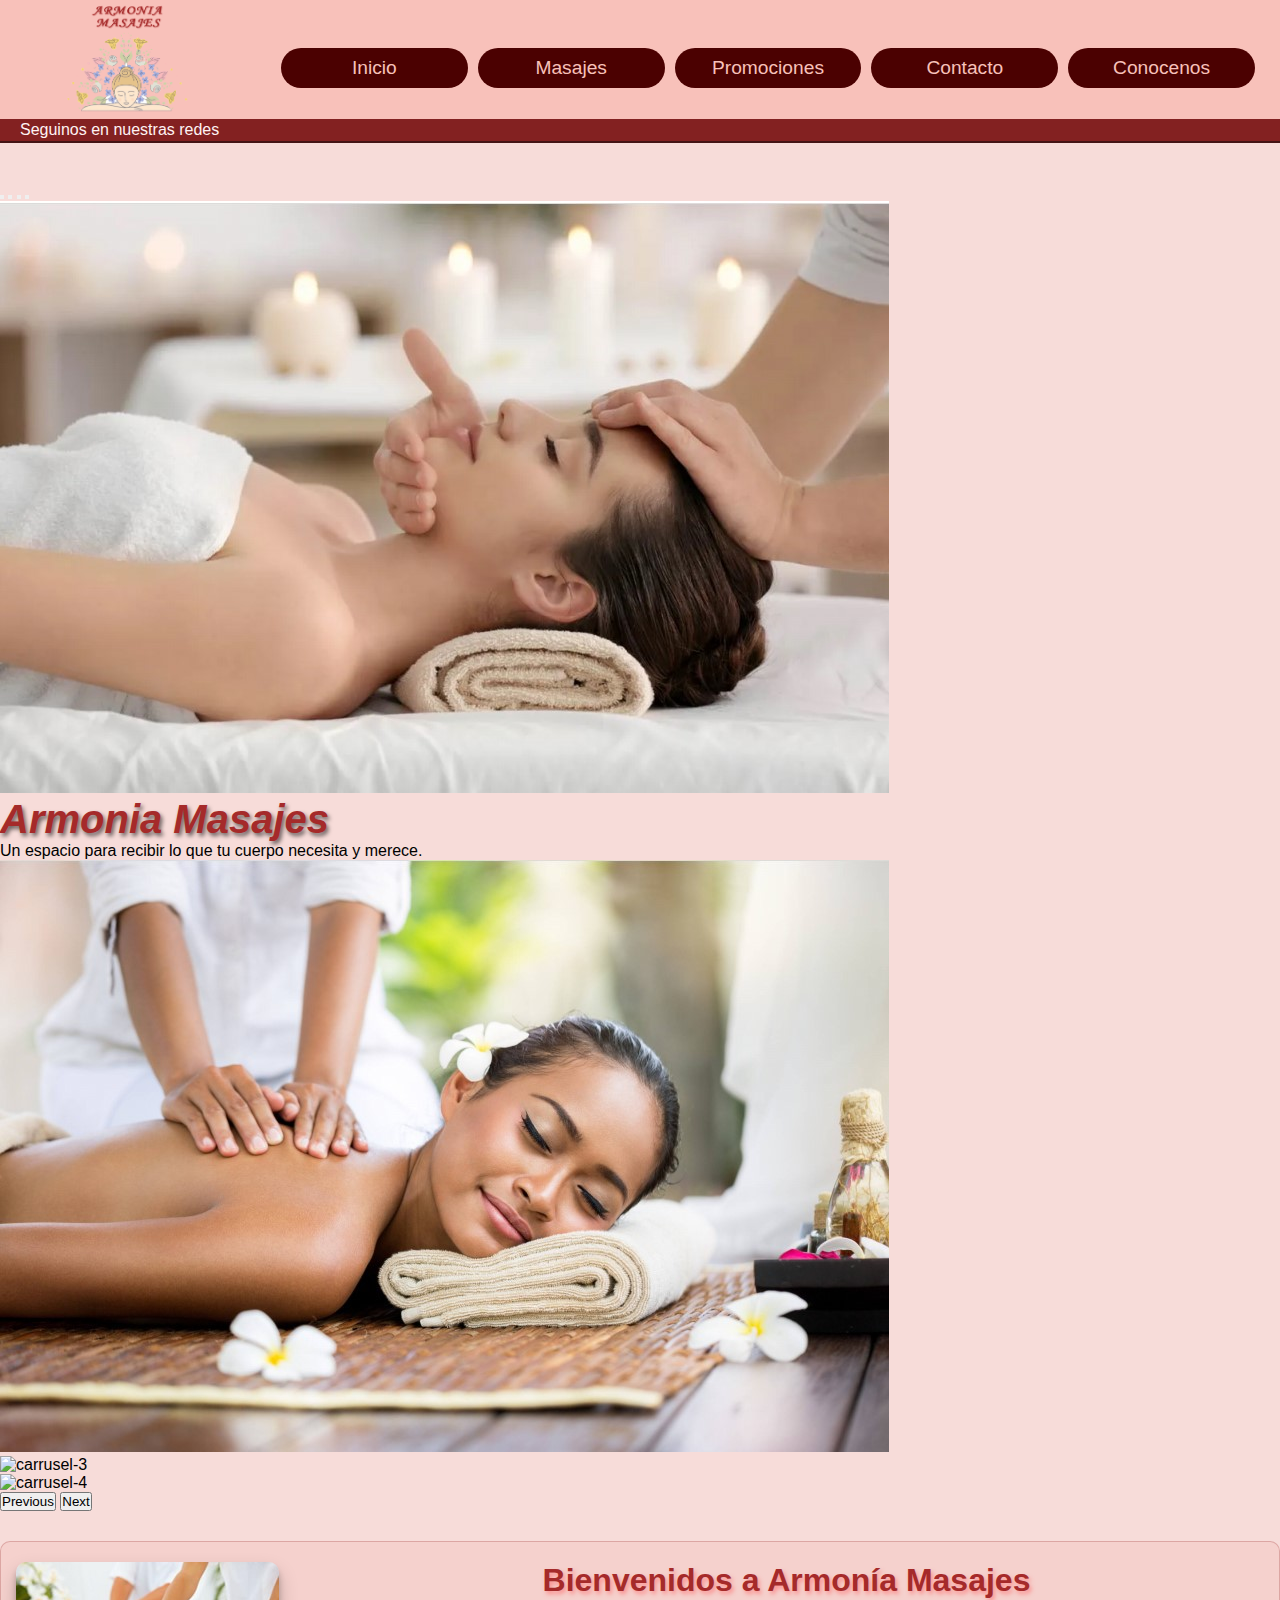
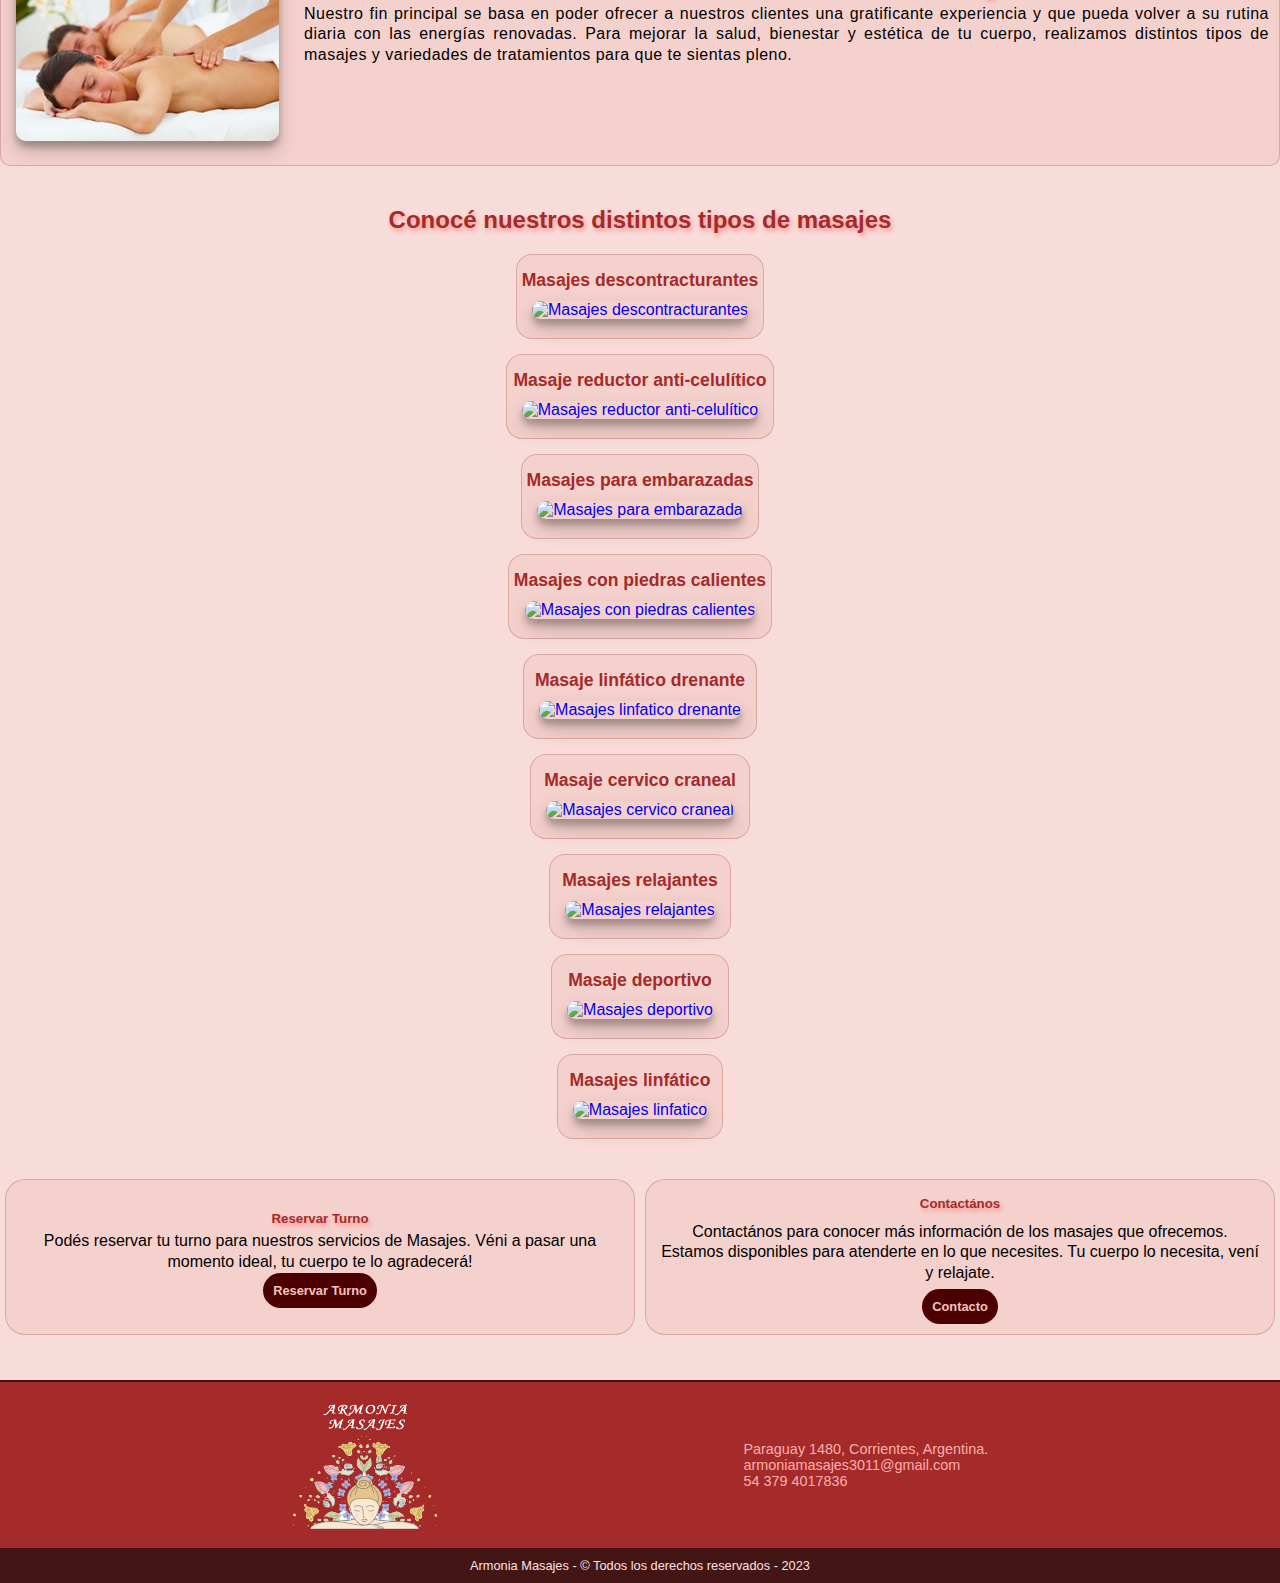
==== commit 9221d602: "ultimas mejoras" ====
--- a/index.html
+++ b/index.html
@@ -3,41 +3,54 @@
 <head>
     <meta charset="UTF-8">
     <meta http-equiv="X-UA-Compatible" content="IE=edge">
-    <meta name="viewport" content="width=device-width, initial-scale=1.0">
-    <script src="https://kit.fontawesome.com/d6857610b3.js" crossorigin="anonymous"></script>        
-     <!-- bootstrap css -->
+    <meta name="viewport" content="width=device-width, initial-scale=1.0">        
+    <!-- SEO -->
+    <meta name="description" content="Bienvenidos a Armonía Masajes, Nuestro fin principal se basa en poder ofrecer a nuestros clientes una gratificante experiencia y que pueda volver a su rutina diaria con las energías renovadas. Para mejorar la salud, bienestar y estética de tu cuerpo, realizamos distintos tipos de masajes y variedades de tratamientos para que te sientas pleno.">
+    <meta name="keywords" content="armonia, masajes, turnos, precios,servicios, contacto, conocenos">
+    <!-- bootstrap css -->
     <link
       href="https://cdn.jsdelivr.net/npm/bootstrap@5.3.0-alpha1/dist/css/bootstrap.min.css"
       rel="stylesheet"
       integrity="sha384-GLhlTQ8iRABdZLl6O3oVMWSktQOp6b7In1Zl3/Jr59b6EGGoI1aFkw7cmDA6j6gD"
       crossorigin="anonymous"/>
-      <!-- SEO -->
-      <meta name="description" content="Bienvenidos a Armonía Masajes, Nuestro fin principal se basa en poder ofrecer a nuestros clientes una gratificante experiencia y que pueda volver a su rutina diaria con las energías renovadas. Para mejorar la salud, bienestar y estética de tu cuerpo, realizamos distintos tipos de masajes y variedades de tratamientos para que te sientas pleno.">
-      <meta name="keywords" content="armonia, masajes, turnos, precios,servicios, contacto, conocenos">
-
     <link rel="stylesheet" href="./sass/styles.css">
     <title>Armonia Masajes</title>    
 </head>
 <body>
     <header class="encabezado">
-        <div class="logo">
-            <a href="../index.html"><span><img src="../imagenes/logo-armonia-masajes-t (1).png" alt="Logo Armonia Masajes" width="100" height="auto"></a>                  
-        </div>
-        <div class="navegacion-principal">
-            <input type="checkbox">
-            <i class="fas fa-bars"></i>
-            <i class="fas fa-times"></i>
-            <nav>
-                <ul>
-                    <li> <a href="#">Inicio</a></li>
-                    <li> <a href="./paginas/masajes.html">Masajes</a></li>
-                    <li> <a href="./paginas/promociones.html">Promociones</a></li>
-                    <li> <a href="./paginas/contacto.html">Contacto</a></li>
-                    <li><a href="./paginas/conocenos.html">Conocenos</a></li>
-                </ul>
-            </nav>
-        </div>     
-        
+        <div class="general">
+            <div class="logo">
+                <a href="./index.html"><span><img src="./imagenes/logo-armonia-masajes-t (1).png" alt="Logo Armonia Masajes" width="100" height="auto"></a>                  
+            </div>
+            <div class="navegacion-principal">
+                <input type="checkbox">
+                <i class="fas fa-bars"></i>
+                <i class="fas fa-times"></i>
+                <nav>
+                    <ul>
+                        <li> <a href="#">Inicio</a></li>
+                        <li> <a href="./paginas/masajes.html">Masajes</a></li>
+                        <li> <a href="./paginas/promociones.html">Promociones</a></li>
+                        <li> <a href="./paginas/contacto.html">Contacto</a></li>
+                        <li><a href="./paginas/conocenos.html">Conocenos</a></li>
+                    </ul>
+                </nav>
+            </div>  
+        </div>   
+        <div class="redes">Seguinos en nuestras redes
+            <ul>
+                <li>
+                    <a href="https://instagram.com/armoniamasajes3011?igshid=YmMyMTA2M2Y=" target="_blank">
+                        <i class="fa-brands fa-instagram"></i>
+                    </a> 
+                </li>
+                <li>
+                    <a href="https://www.facebook.com/profile.php?id=100090188044607&mibextid=ZbWKwL" target="_blank">
+                        <i class="fa-brands fa-facebook"></i>
+                    </a>
+                </li>
+            </ul>
+        </div>
     </header>
     <main>
         <div class="container">            
@@ -50,20 +63,20 @@
                 </div> 
                 <div class="carousel-inner">
                     <div class="carousel-item active" data-bs-interval="3000">
-                    <img src="./imagenes/carrusel-1.jpg" class="d-block w-100" alt="...">
+                    <img src="./imagenes/carrusel-1.jpg" class="d-block w-100" alt="carrusel-1">
                     <div class="carousel-caption d-none d-md-block">
                         <h2> <em> <strong>  Armonia Masajes </strong> </em>  </h2>
                         <p>Un espacio para recibir lo que tu cuerpo necesita y merece.</p>
                       </div>
                     </div>
                     <div class="carousel-item" data-bs-interval="3000">
-                    <img src="./imagenes/carrusel-2.jpg" class="d-block w-100" alt="...">
+                    <img src="./imagenes/carrusel-2.jpg" class="d-block w-100" alt="carrusel-2">
                     </div>
                     <div class="carousel-item" data-bs-interval="3000">
-                    <img src="./imagenes/carrusel-3.jpg" class="d-block w-100" alt="...">
+                    <img src="./imagenes/carrusel-3.jpg" class="d-block w-100" alt="carrusel-3">
                     </div>
                     <div class="carousel-item" data-bs-interval="3000">
-                    <img src="./imagenes/carrusel-4.jpg" class="d-block w-100" alt="...">
+                    <img src="./imagenes/carrusel-4.jpg" class="d-block w-100" alt="carrusel-4">
                     </div>
                 </div>
               <button class="carousel-control-prev" type="button" data-bs-target="#carouselExample" data-bs-slide="prev">
@@ -81,14 +94,14 @@
             <div class="row">
               <div class="col">
                 <section class="bienvenida">
+                    <div class="imagen" >
+                        <img src="./imagenes/masajes-bienvenida.jpg" alt="Masajes bienvenida">                    
+                    </div>   
                     <div class="texto">
                         <h1 class="titulo">Bienvenidos a Armonía Masajes</h1>
                         <p>Nuestro fin principal se basa en poder ofrecer a nuestros clientes una gratificante experiencia y que pueda volver a su rutina diaria con las energías renovadas. Para mejorar la salud, bienestar y estética de tu cuerpo, realizamos distintos tipos de masajes y variedades de tratamientos para que te sientas pleno.
                         </p>
-                    </div>
-                    <div class="imagen" >
-                        <img src="./imagenes/masajes-descontracturantes.jpg">                    
-                    </div>                
+                    </div>                                 
                 </section>
               </div>          
             </div>
@@ -103,7 +116,7 @@
                     <article class="masaje-item">
                         <a href="./paginas/masajes.html">
                             <h4 class="titulo-item">Masajes descontracturantes</h4>                      
-                            <img src="./imagenes/masaje-descontracturante.jpg">
+                            <img src="./imagenes/masaje-descontracturante.jpg" alt="Masajes descontracturantes">
                         </a>
                     </article>
                 </section>   
@@ -113,7 +126,7 @@
                     <article class="masaje-item">
                         <a href="./paginas/masajes.html">
                             <h4 class="titulo-item">Masaje reductor anti-celulítico</h4>
-                            <img src="./imagenes/masaje-reductor.jpg">
+                            <img src="./imagenes/masaje-reductor.jpg" alt="Masajes reductor anti-celulítico">
                         </a>
                     </article>
                 </section>            
@@ -123,7 +136,7 @@
                     <article class="masaje-item">
                         <a href="./paginas/masajes.html">
                             <h4 class="titulo-item">Masajes para embarazadas</h4>                      
-                            <img src="./imagenes/embarazada-drenaje.jpg">
+                            <img src="./imagenes/embarazada-drenaje.jpg" alt="Masajes para embarazada">
                         </a>                        
                     </article>                         
                 </section>   
@@ -133,7 +146,7 @@
                     <article class="masaje-item">
                         <a href="./paginas/masajes.html">
                             <h4 class="titulo-item">Masajes con piedras calientes</h4>
-                            <img src="./imagenes/promo-masajes-piedras-calientes.jpg">
+                            <img src="./imagenes/promo-masajes-piedras-calientes.jpg" alt="Masajes con piedras calientes">
                         </a>
                     </article> 
                 </section>   
@@ -143,7 +156,7 @@
                     <article class="masaje-item">
                         <a href="./paginas/masajes.html">
                             <h4 class="titulo-item">Masaje linfático drenante</h4>                         
-                            <img src="./imagenes/masaje-drenante-circulatorio.jpg">
+                            <img src="./imagenes/masaje-drenante-circulatorio.jpg" alt="Masajes linfatico drenante">
                         </a>             
                     </article> 
                 </section>   
@@ -153,7 +166,7 @@
                     <article class="masaje-item">
                         <a href="./paginas/masajes.html">
                             <h4 class="titulo-item">Masaje cervico craneal</h4>
-                            <img src="./imagenes/masaje-cervico-craneal.jpg">
+                            <img src="./imagenes/masaje-cervico-craneal.jpg" alt="Masajes cervico craneal">
                         </a>
                     </article> 
                 </section>
@@ -163,7 +176,7 @@
                     <article class="masaje-item">
                         <a href="./paginas/masajes.html">
                             <h4 class="titulo-item">Masajes relajantes</h4>                        
-                            <img src="./imagenes/masaje-relajante.jpg">
+                            <img src="./imagenes/masaje-relajante.jpg" alt="Masajes relajantes">
                         </a>             
                     </article>                        
                 </section>   
@@ -173,7 +186,7 @@
                     <article class="masaje-item">
                         <a href="./paginas/masajes.html">
                             <h4 class="titulo-item">Masaje deportivo</h4>
-                            <img src="./imagenes/masaje-deportivo.jpg">
+                            <img src="./imagenes/masaje-deportivo.jpg" alt="Masajes deportivo">
                         </a>
                     </article>                        
                 </section>   
@@ -183,7 +196,7 @@
                     <article class="masaje-item">
                         <a href="./paginas/masajes.html">
                             <h4 class="titulo-item">Masajes linfático</h4>                      
-                            <img src="./imagenes/masaje-linfatico.jpg"> 
+                            <img src="./imagenes/masaje-linfatico.jpg" alt="Masajes linfatico"> 
                         </a>                        
                     </article>                         
                 </section>   
@@ -205,34 +218,21 @@
         </div>
     </main>
     <footer class="pie-de-pagina">
-        <div class="logo">
-            <img src="../imagenes/logo-armonia-masajes-t2.png" alt="Logo Armonia Masajes" width="150" height="auto">
-        </div>           
-        
-        <div class="contactanos">
-            <p><i class="fa fa-map-marker icons"></i>Paraguay 1480, Corrientes, Argentina.</p>
-            <p><i class="fa fa-envelope icons"></i>armoniamasajes3011@gmail.com</p>
-            <p><i class="fa fa-mobile icons"></i>54 379 4017836</p>
-            <p><i class="fas fa-clock"></i>De Lunes a Viernes de 16:30 a 21:00 hs</p>
-            <span>#Seguinos en redes sociales:</span> 
-            <div class="redes">
-                <ul>
-                    <li>
-                        <a href="https://instagram.com/armoniamasajes3011?igshid=YmMyMTA2M2Y=" target="_blank">
-                            <i class="fa-brands fa-instagram"></i>
-                        </a> 
-                    </li>
-                    <li>
-                        <a href="https://www.facebook.com/profile.php?id=100090188044607&mibextid=ZbWKwL" target="_blank">
-                            <i class="fa-brands fa-facebook"></i>
-                        </a>
-                    </li>
-                </ul>
-            </div>    
-        
+        <div class="contactos">
+            <div class="logo">
+                <img src="./imagenes/logo-armonia-masajes-t2.png" alt="Logo Armonia Masajes" width="150" height="auto">
+            </div>        
+            <div class="contactanos">
+                <p><i class="fa fa-map-marker icons"></i>Paraguay 1480, Corrientes, Argentina.</p>
+                <p><i class="fa fa-envelope icons"></i>armoniamasajes3011@gmail.com</p>
+                <p><i class="fa fa-mobile icons"></i>54 379 4017836</p>                
+            </div> 
+        </div>   
+        <div class="derechos">
             <span>Armonia Masajes - © Todos los derechos reservados - 2023</span> 
-        </div>      
+        </div>
     </footer>
+    <script src="https://kit.fontawesome.com/d6857610b3.js" crossorigin="anonymous"></script>
     <script
       src="https://cdn.jsdelivr.net/npm/@popperjs/core@2.11.6/dist/umd/popper.min.js"
       integrity="sha384-oBqDVmMz9ATKxIep9tiCxS/Z9fNfEXiDAYTujMAeBAsjFuCZSmKbSSUnQlmh/jp3"
--- a/sass/styles.css
+++ b/sass/styles.css
@@ -1,4 +1,5 @@
-/****** VARIABLES ******/
+/*variables*/
+/***** APLICO MAP-GET() *****/
 /****** APLICO EXTEND ******/
 .estructura-flex-reservas-contactos, .turnos .contactos, .turnos .reservas {
   display: flex;
@@ -26,7 +27,8 @@
 .bienvenida .texto .titulo {
   padding: 20px;
   padding-bottom: 5px;
-  transition: 10s;
+  transition: 7s;
+  font-size: 2rem;
 }
 .bienvenida .texto p {
   padding: 10px;
@@ -41,7 +43,7 @@
 }
 .bienvenida .imagen img {
   border-radius: 10px;
-  box-shadow: 0 3px rgba(0, 0, 0, 0.3);
+  box-shadow: rgba(0, 0, 0, 0.19) 0px 10px 20px, rgba(0, 0, 0, 0.23) 0px 6px 6px;
 }
 
 .tipos-masajes {
@@ -71,7 +73,7 @@
   font-size: 1.1rem;
 }
 .tipos-masajes .masaje-item img {
-  box-shadow: 0 2px rgba(0, 0, 0, 0.2);
+  box-shadow: rgba(0, 0, 0, 0.19) 0px 10px 20px, rgba(0, 0, 0, 0.23) 0px 6px 6px;
   overflow: hidden;
   margin: 10px;
   transition: 0.3 ease all;
@@ -80,7 +82,7 @@
   width: auto;
 }
 .tipos-masajes .masaje-item:hover {
-  transform: scale(1.07);
+  transform: scale(1.001);
   box-shadow: 0 12px 16px rgba(0, 0, 0, 0.2);
 }
 
@@ -109,7 +111,7 @@
 .grid-container {
   display: grid;
   grid-template-columns: repeat(3, 1fr);
-  grid-template-rows: 0.3fr 1fr 1fr;
+  grid-template-rows: 1fr 1fr;
   row-gap: 20px;
   -moz-column-gap: 20px;
        column-gap: 20px;
@@ -158,10 +160,11 @@
 .grid-container-promo {
   display: grid;
   grid-template-columns: repeat(3, 1fr);
-  grid-template-rows: 0.1fr 1fr 1fr;
-  row-gap: 10px;
-  -moz-column-gap: 10px;
-       column-gap: 10px;
+  grid-template-rows: 1fr 1fr 1fr;
+  row-gap: 20px;
+  -moz-column-gap: 40px;
+  column-gap: 40px;
+  justify-content: center;
   margin: 10px;
   padding: 0px 40px 40px 40px;
 }
@@ -174,7 +177,7 @@
   line-height: 1.3;
 }
 .grid-container-promo .promo-titulo .titulo {
-  transition: 20s;
+  transition: 7s;
 }
 .grid-container-promo .promo {
   text-align: justify;
@@ -183,24 +186,23 @@
   border: 1px solid rgba(183, 97, 97, 0.39);
   background-color: rgba(227, 66, 51, 0.07);
   border-radius: 20px;
-  margin: 10px;
   padding: 15px;
 }
 .grid-container-promo .promo .img-promo {
-  padding-left: 40px;
+  text-align: center;
 }
 .grid-container-promo .promo .texto-promo {
   align-items: center;
 }
-.grid-container-promo .promo .texto-promo h2 {
+.grid-container-promo .promo .texto-promo h3 {
   color: brown;
-  text-align: left;
-  padding: 10px 10px 5px 40px;
+  text-align: center;
+  padding: 20px 0 10px 0;
 }
 .grid-container-promo .promo .texto-promo p {
   text-align: left;
   line-height: 1.3;
-  padding: 10px 10px 5px 40px;
+  line-height: 25px;
 }
 
 .contacto-titulo {
@@ -215,7 +217,7 @@
 .contacto-titulo .titulo {
   padding: 5px 10px 5px 10px;
   font-size: 2rem;
-  transition: 10s;
+  transition: 7s;
 }
 .contacto-titulo p {
   padding: 10px;
@@ -230,7 +232,6 @@
   background-color: rgba(227, 66, 51, 0.07);
   margin: 10px;
   border-radius: 10px;
-  flex-wrap: wrap;
 }
 .contacto-contenido .form {
   display: flex;
@@ -273,11 +274,7 @@
   flex-direction: column;
   align-items: center;
 }
-.contacto-contenido .ubicacion p {
-  padding: 10px;
-  text-align: center;
-}
-.contacto-contenido .ubicacion aside iframe {
+.contacto-contenido .ubicacion .mapa aside iframe {
   text-align: center;
   padding: 5px 30px 5px 30px;
 }
@@ -310,7 +307,7 @@
   width: 100%;
 }
 .conocenos .conocenos-contenido .conocenos-titulo .titulo {
-  transition: 10s;
+  transition: 7s;
   text-align: center;
   font-size: 2rem;
 }
@@ -334,7 +331,7 @@
 }
 .conocenos .conocenos-contenido .conocenos-item-img img {
   width: 80%;
-  box-shadow: 0 5px rgba(0, 0, 0, 0.3);
+  box-shadow: rgba(0, 0, 0, 0.19) 0px 10px 20px, rgba(0, 0, 0, 0.23) 0px 6px 6px;
   border-radius: 10px;
   margin-bottom: 20px;
 }
@@ -342,8 +339,6 @@
   margin-bottom: 10px;
 }
 
-/*variables*/
-/***** APLICO MAP-GET() *****/
 /***** MIXINGS *****/
 /****** MIXINS ******/
 .boton {
@@ -405,7 +400,7 @@
 
 .grid-container-promo .promo .img-promo img {
   border-radius: 10px;
-  box-shadow: 0 3px rgba(0, 0, 0, 0.3);
+  box-shadow: rgba(0, 0, 0, 0.19) 0px 10px 20px, rgba(0, 0, 0, 0.23) 0px 6px 6px;
   margin: 10px;
   height: 180px;
   width: auto;
@@ -413,7 +408,7 @@
 
 .grid-container .masajes-article .masajes-article-img img {
   border-radius: 10px;
-  box-shadow: 0 3px rgba(0, 0, 0, 0.3);
+  box-shadow: rgba(0, 0, 0, 0.19) 0px 10px 20px, rgba(0, 0, 0, 0.23) 0px 6px 6px;
   margin: 10px;
   height: 180px;
   width: auto;
@@ -470,6 +465,7 @@
 
 aside {
   margin: 10px;
+  text-align: center;
 }
 
 a {
@@ -489,13 +485,21 @@
 /****** ENCABEZADO CON NESTING ******/
 .encabezado {
   display: flex;
+  flex-direction: column;
   justify-content: space-between;
   align-items: center;
   margin: 0 0 40px 0;
-  border-bottom: 1px solid rgb(250, 174, 164);
-  box-shadow: rgba(0, 0, 0, 0.1) 0px 10px 25px -5px, rgba(0, 0, 0, 0.04) 0px 10px 10px -5px;
-}
-.encabezado .logo {
+  border-bottom: 2px solid rgb(68, 21, 21);
+}
+.encabezado .general {
+  display: flex;
+  width: 100%;
+  justify-content: space-between;
+  align-items: center;
+}
+.encabezado .general .logo {
+  display: flex;
+  justify-content: center;
   width: 20%;
   text-align: center;
   color: brown;
@@ -503,104 +507,119 @@
   font-weight: bolder;
   font-style: italic;
 }
-.encabezado .logo img {
+.encabezado .general .logo img {
   width: 125px;
   height: auto;
   border-radius: 20%;
 }
-
-.navegacion-principal {
-  width: 50%;
+.encabezado .general .navegacion-principal {
+  width: 80%;
   text-align: center;
   align-items: center;
   color: rgb(248, 193, 186);
 }
-.navegacion-principal input[type=checkbox], .navegacion-principal .fa-bars, .navegacion-principal .fa-times {
+.encabezado .general .navegacion-principal input[type=checkbox], .encabezado .general .navegacion-principal .fa-bars, .encabezado .general .navegacion-principal .fa-times {
+  color: rgb(248, 193, 186);
   opacity: 0;
 }
-.navegacion-principal ul {
+.encabezado .general .navegacion-principal ul {
   display: flex;
   justify-content: left;
   list-style: none;
   padding: 20px;
 }
-.navegacion-principal ul li {
+.encabezado .general .navegacion-principal ul li {
   text-decoration: none;
   width: 30%;
   margin: 5px;
   background: rgb(75, 1, 1);
   border-radius: 2rem;
-  color: rgb(248, 193, 186);
   font-size: 1.2rem;
   line-height: 2.5rem;
-  color: rgb(248, 193, 186);
-  text-align: center;
-}
-.navegacion-principal ul li:hover a {
+  text-align: center;
+  width: 70%;
+}
+.encabezado .general .navegacion-principal ul li:hover a {
   background: rgb(167, 41, 41);
   border-radius: 2rem;
-  color: rgb(235, 197, 187);
-}
-.navegacion-principal ul li a {
+  color: pink;
+  text-shadow: 1px 1px 2px rgb(5, 5, 5);
+}
+.encabezado .general .navegacion-principal ul li a {
   display: block;
   text-decoration: none;
   font-size: 1.2rem;
   line-height: 2.5rem;
   color: rgb(248, 193, 186);
 }
+.encabezado .redes {
+  background-color: rgb(131, 33, 33);
+  display: flex;
+  justify-content: left;
+  align-items: center;
+  padding-left: 20px;
+  color: rgb(255, 243, 243);
+  width: 100%;
+}
+.encabezado .redes ul {
+  display: flex;
+  list-style-type: none;
+  margin: 0px;
+  padding-left: 5px;
+}
+.encabezado .redes ul li {
+  width: 80%;
+  list-style-type: none;
+  font-size: 1.2rem;
+}
+
+.masajes-titulo {
+  padding: 10px 30px;
+  text-align: center;
+  line-height: 1.3;
+  border-radius: 10px;
+  margin: 15px 50px;
+}
 
 /****** FOOTER CON NESTING ******/
 .pie-de-pagina {
   display: flex;
-  color: rgb(75, 1, 1);
+  flex-direction: column;
+  color: rgb(253, 175, 175);
+  font-size: 0.9rem;
   width: 100%;
   margin-top: 40px;
   background-color: brown;
-}
-.pie-de-pagina .logo {
-  display: flex;
-  width: 50%;
-  padding-top: 15px;
-  justify-content: center;
-  align-items: center;
-}
-.pie-de-pagina .logo img {
-  width: 200px;
-  height: auto;
-  border-radius: 20%;
-}
-.pie-de-pagina .contactanos {
-  display: flex;
-  justify-content: center;
-  flex-direction: column;
-  width: 70%;
-  padding-left: 100px;
-  font-size: 15px;
-  color: rgb(253, 175, 175);
-}
-.pie-de-pagina .contactanos p {
-  margin: 1px;
-}
-.pie-de-pagina .contactanos span {
-  padding: 0px 0px 0px 10px;
-}
-.pie-de-pagina .contactanos .redes {
-  display: flex;
-  padding-left: 20px;
-}
-.pie-de-pagina .contactanos .redes ul {
-  display: flex;
-  list-style-type: none;
-  margin: 0px;
-}
-.pie-de-pagina .contactanos .redes ul li {
-  width: 80%;
-  list-style-type: none;
+  border-top: 2px solid rgb(68, 21, 21);
+}
+.pie-de-pagina .contactos {
+  display: flex;
+  padding: 15px 0;
+  justify-content: space-evenly;
+  align-items: center;
+}
+.pie-de-pagina .contactos .logo {
+  display: flex;
+  justify-content: center;
+}
+.pie-de-pagina .contactos .contactanos {
+  justify-content: center;
+  align-items: center;
+}
+.pie-de-pagina .derechos {
+  background-color: rgb(68, 21, 21);
+  display: flex;
+  justify-content: center;
+  align-items: center;
+  padding: 10px 0;
+  color: rgb(253, 225, 225);
+  font-size: 0.8rem;
 }
 
 /******MEDIA QUERIES******/
-/*Tablet*/
-@media only screen and (max-width: 768px) {
+/*Mobile*/
+@media only screen and (max-width: 576px) {
+  /*Index*/
   body {
     font-size: 0.8rem;
   }
@@ -616,31 +635,39 @@
     border-bottom: 1px solid rgb(250, 174, 164);
     box-shadow: rgba(0, 0, 0, 0.1) 0px 10px 25px -5px, rgba(0, 0, 0, 0.04) 0px 10px 10px -5px;
   }
-  .navegacion-principal {
+  .encabezado .general {
+    display: flex;
+    width: 100%;
+    justify-content: space-between;
+    align-items: start;
+  }
+  .encabezado .general .navegacion-principal {
     color: white;
     position: relative;
     min-height: 40px;
-  }
-  .navegacion-principal ul {
+    width: 25%;
+  }
+  .encabezado .general .navegacion-principal ul {
     flex-direction: column;
     display: flex;
     background-color: brown;
     padding: 5px;
   }
-  .navegacion-principal ul li {
+  .encabezado .general .navegacion-principal ul li {
     margin: 0;
   }
-  .navegacion-principal ul li a {
-    font-size: 1.2rem;
-    padding: 5px 5px;
+  .encabezado .general .navegacion-principal ul li a {
+    font-size: 0.8rem;
+    padding: 0;
     color: inherit;
     text-decoration: none;
     display: block;
     border-bottom: 2px solid rgb(235, 197, 187);
     max-width: 200px;
     background: brown;
-  }
-  .navegacion-principal input[type=checkbox], .navegacion-principal .fa-bars, .navegacion-principal .fa-times {
+    line-height: 1.7rem;
+  }
+  .encabezado .general .navegacion-principal input[type=checkbox], .encabezado .general .navegacion-principal .fa-bars, .encabezado .general .navegacion-principal .fa-times {
     position: absolute;
     box-sizing: border-box;
     margin: 0;
@@ -650,30 +677,37 @@
     width: 40px;
     height: 40px;
   }
-  .navegacion-principal .fa-bars, .navegacion-principal .fa-times {
+  .encabezado .general .navegacion-principal .fa-bars, .encabezado .general .navegacion-principal .fa-times {
     font-size: 40px;
     pointer-events: none;
     color: white;
   }
-  .navegacion-principal input[type=checkbox] {
-    opacity: 0;
-  }
-  .navegacion-principal input[type=checkbox], .navegacion-principal .fa-bars, .navegacion-principal .fa-times {
+  .encabezado .general .navegacion-principal input[type=checkbox], .encabezado .general .navegacion-principal .fa-bars, .encabezado .general .navegacion-principal .fa-times {
     opacity: 100;
     background: brown;
     margin-top: 20px;
-  }
-  .navegacion-principal nav {
+    font-size: 1.2rem;
+  }
+  .encabezado .general .navegacion-principal nav {
     display: none;
   }
-  .navegacion-principal input:checked ~ nav {
+  .encabezado .general .navegacion-principal input:checked ~ nav {
     display: block;
   }
-  .navegacion-principal input:checked ~ .fa-bars {
+  .encabezado .general .navegacion-principal input:checked ~ .fa-bars {
     display: none;
   }
-  .navegacion-principal input:not(:checked) ~ .fa-times {
+  .encabezado .general .navegacion-principal input:not(:checked) ~ .fa-times {
     display: none;
+  }
+  .bienvenida .texto p {
+    letter-spacing: 0rem;
+    margin: 7px;
+    padding: 5px;
+  }
+  .bienvenida .imagen {
+    padding: 0px;
+    margin: 10px 5px 10px 5px;
   }
   .pie-de-pagina {
     padding: 1px;
@@ -686,7 +720,7 @@
     padding: 15px;
   }
   .pie-de-pagina .contactanos {
-    font-size: 12px;
+    font-size: 10px;
     padding-left: 0;
   }
   .pie-de-pagina .contactanos .redes li a img {
@@ -694,42 +728,36 @@
     padding-top: 5px;
   }
   /*Masajes*/
+  .masajes-titulo {
+    padding: 10px 30px;
+    text-align: center;
+    line-height: 1.3;
+    border-radius: 10px;
+    margin: 50px;
+  }
   .grid-container {
     display: grid;
-    grid-template-columns: repeat(2, 1fr);
-    grid-template-rows: 0.3fr 1fr 1fr 1fr;
+    grid-template-columns: repeat(1, 1fr);
+    grid-template-rows: 1fr 1fr 1fr 1fr 1fr;
     row-gap: 10px;
     -moz-column-gap: 10px;
          column-gap: 10px;
   }
-  .grid-container .masajes-titulo {
-    grid-column: 1/3;
-    grid-row: 1/2;
+  /*Promociones */
+  .promo-titulo {
     justify-self: center;
     padding: 10px;
-    text-align: center;
+    text-align: left;
     line-height: 1.3;
-    border-radius: 10px;
-    margin: 10px;
-  }
-  /*Promociones */
+  }
   .grid-container-promo {
     display: flex;
     flex-direction: column;
     grid-template-columns: repeat(1, 1fr);
-    grid-template-rows: 0.5fr 1fr 1fr 1fr;
+    grid-template-rows: 1fr 1fr 1fr 1fr 1fr;
     row-gap: 10px;
     -moz-column-gap: 10px;
-         column-gap: 10px;
-    padding: 10px 0px 10px 0px;
-  }
-  .grid-container-promo .promo-titulo {
-    grid-column: 1/3;
-    grid-row: 1/2;
-    justify-self: center;
-    padding: 10px;
-    text-align: left;
-    line-height: 1.3;
+    column-gap: 10px;
   }
   .grid-container-promo .promo {
     display: flex;
@@ -740,10 +768,13 @@
     background-color: rgba(227, 66, 51, 0.07);
     border-radius: 20px;
   }
-}
-/*Mobile*/
-@media only screen and (max-width: 576px) {
-  /*Index*/
+  /*Contacto*/
+  .contacto-contenido {
+    flex-wrap: wrap;
+  }
+}
+/*Tablet*/
+@media only screen and (max-width: 768px) {
   body {
     font-size: 0.8rem;
   }
@@ -759,32 +790,46 @@
     border-bottom: 1px solid rgb(250, 174, 164);
     box-shadow: rgba(0, 0, 0, 0.1) 0px 10px 25px -5px, rgba(0, 0, 0, 0.04) 0px 10px 10px -5px;
   }
-  .navegacion-principal {
+  .encabezado nav {
+    position: fixed;
+    right: 0;
+    width: 30%;
+    z-index: 100;
+  }
+  .encabezado .general {
+    display: flex;
+    width: 100%;
+    justify-content: space-between;
+    align-items: start;
+  }
+  .encabezado .general .navegacion-principal {
     color: white;
     position: relative;
     min-height: 40px;
-  }
-  .navegacion-principal ul {
+    width: 25%;
+    z-index: 200;
+  }
+  .encabezado .general .navegacion-principal ul {
     flex-direction: column;
     display: flex;
     background-color: brown;
     padding: 5px;
   }
-  .navegacion-principal ul li {
+  .encabezado .general .navegacion-principal ul li {
     margin: 0;
   }
-  .navegacion-principal ul li a {
-    font-size: 1.2rem;
-    width: 100px;
-    padding: 5px 5px;
+  .encabezado .general .navegacion-principal ul li a {
+    font-size: 0.8rem;
+    padding: 0;
     color: inherit;
     text-decoration: none;
     display: block;
     border-bottom: 2px solid rgb(235, 197, 187);
     max-width: 200px;
     background: brown;
-  }
-  .navegacion-principal input[type=checkbox], .navegacion-principal .fa-bars, .navegacion-principal .fa-times {
+    line-height: 1.7rem;
+  }
+  .encabezado .general .navegacion-principal input[type=checkbox], .encabezado .general .navegacion-principal .fa-bars, .encabezado .general .navegacion-principal .fa-times {
     position: absolute;
     box-sizing: border-box;
     margin: 0;
@@ -793,40 +838,30 @@
     top: 0;
     width: 40px;
     height: 40px;
-  }
-  .navegacion-principal .fa-bars, .navegacion-principal .fa-times {
+    z-index: 400;
+  }
+  .encabezado .general .navegacion-principal .fa-bars, .encabezado .general .navegacion-principal .fa-times {
     font-size: 40px;
     pointer-events: none;
     color: white;
   }
-  .navegacion-principal input[type=checkbox] {
-    opacity: 0;
-  }
-  .navegacion-principal input[type=checkbox], .navegacion-principal .fa-bars, .navegacion-principal .fa-times {
+  .encabezado .general .navegacion-principal input[type=checkbox], .encabezado .general .navegacion-principal .fa-bars, .encabezado .general .navegacion-principal .fa-times {
     opacity: 100;
     background: brown;
-    margin-top: 20px;
-  }
-  .navegacion-principal nav {
+    padding-top: 10px;
+    font-size: 1.2rem;
+  }
+  .encabezado .general .navegacion-principal nav {
     display: none;
   }
-  .navegacion-principal input:checked ~ nav {
+  .encabezado .general .navegacion-principal input:checked ~ nav {
     display: block;
   }
-  .navegacion-principal input:checked ~ .fa-bars {
+  .encabezado .general .navegacion-principal input:checked ~ .fa-bars {
     display: none;
   }
-  .navegacion-principal input:not(:checked) ~ .fa-times {
+  .encabezado .general .navegacion-principal input:not(:checked) ~ .fa-times {
     display: none;
-  }
-  .bienvenida .texto p {
-    letter-spacing: 0rem;
-    margin: 7px;
-    padding: 5px;
-  }
-  .bienvenida .imagen {
-    padding: 0px;
-    margin: 10px 5px 10px 5px;
   }
   .pie-de-pagina {
     padding: 1px;
@@ -839,7 +874,7 @@
     padding: 15px;
   }
   .pie-de-pagina .contactanos {
-    font-size: 10px;
+    font-size: 12px;
     padding-left: 0;
   }
   .pie-de-pagina .contactanos .redes li a img {
@@ -847,49 +882,94 @@
     padding-top: 5px;
   }
   /*Masajes*/
+  .masajes-titulo {
+    padding: 10px 30px;
+    text-align: center;
+    line-height: 1.3;
+    border-radius: 10px;
+    margin: 15px 50px;
+  }
   .grid-container {
     display: grid;
     grid-template-columns: repeat(1, 1fr);
-    grid-template-rows: 0.3fr 1fr 1fr 1fr 1fr;
+    grid-template-rows: 1fr 1fr 1fr;
     row-gap: 10px;
     -moz-column-gap: 10px;
          column-gap: 10px;
   }
-  .grid-container .masajes-titulo {
-    grid-column: 1/2;
-    grid-row: 1/2;
-    justify-self: center;
-    padding: 10px;
-    text-align: center;
-    line-height: 1.3;
-    border-radius: 10px;
-    margin: 10px;
-  }
   /*Promociones */
-  .grid-container-promo .grid-container-promo {
-    display: flex;
-    flex-direction: column;
-    grid-template-columns: repeat(1, 1fr);
-    grid-template-rows: 0.1fr 1fr 1fr 1fr 1fr;
-    row-gap: 10px;
-    -moz-column-gap: 10px;
-         column-gap: 10px;
-  }
-  .grid-container-promo .grid-container-promo .promo-titulo {
-    grid-column: 1/2;
-    grid-row: 1/2;
+  .promo-titulo {
     justify-self: center;
     padding: 10px;
     text-align: left;
     line-height: 1.3;
   }
-  .grid-container-promo .grid-container-promo .promo {
+  .grid-container-promo {
+    display: flex;
+    flex-direction: column;
+    grid-template-columns: repeat(1, 1fr);
+    grid-template-rows: 1fr 1fr 1fr 1fr;
+    row-gap: 10px;
+    -moz-column-gap: 10px;
+    column-gap: 10px;
+    padding: 10px 0px 10px 0px;
+  }
+  .grid-container-promo .promo {
     display: flex;
     text-align: justify;
     padding: 20 0 0 10px;
-    justify-content: baseline;
+    justify-content: center;
     border: 1px solid rgba(183, 97, 97, 0.39);
     background-color: rgba(227, 66, 51, 0.07);
     border-radius: 20px;
   }
+  .grid-container-promo .texto-promo {
+    width: 50%;
+  }
+  .grid-container-promo .texto-promo h3 {
+    padding-top: 0;
+  }
+  /*Contacto*/
+  .contacto-contenido {
+    flex-wrap: wrap;
+  }
+}
+@media only screen and (min-width: 769px) and (max-width: 1200px) {
+  .promo-titulo {
+    justify-self: center;
+    padding: 10px;
+    text-align: left;
+    line-height: 1.3;
+  }
+  .grid-container-promo {
+    display: grid;
+    grid-template-columns: repeat(2, 1fr);
+    grid-template-rows: 1fr 1fr 1fr 1fr;
+    row-gap: 20px;
+    -moz-column-gap: 40px;
+    column-gap: 40px;
+    justify-content: center;
+    margin: 10px;
+    padding: 0px 40px 40px 40px;
+  }
+  /*Contacto*/
+  .contacto-contenido {
+    flex-wrap: wrap;
+  }
+  /*Masajes*/
+  .masajes-titulo {
+    padding: 10px 30px;
+    text-align: center;
+    line-height: 1.3;
+    border-radius: 10px;
+    margin: 15px 50px;
+  }
+  .grid-container {
+    display: grid;
+    grid-template-columns: repeat(2, 1fr);
+    grid-template-rows: 1fr 1fr 1fr;
+    row-gap: 10px;
+    -moz-column-gap: 10px;
+         column-gap: 10px;
+  }
 }/*# sourceMappingURL=styles.css.map */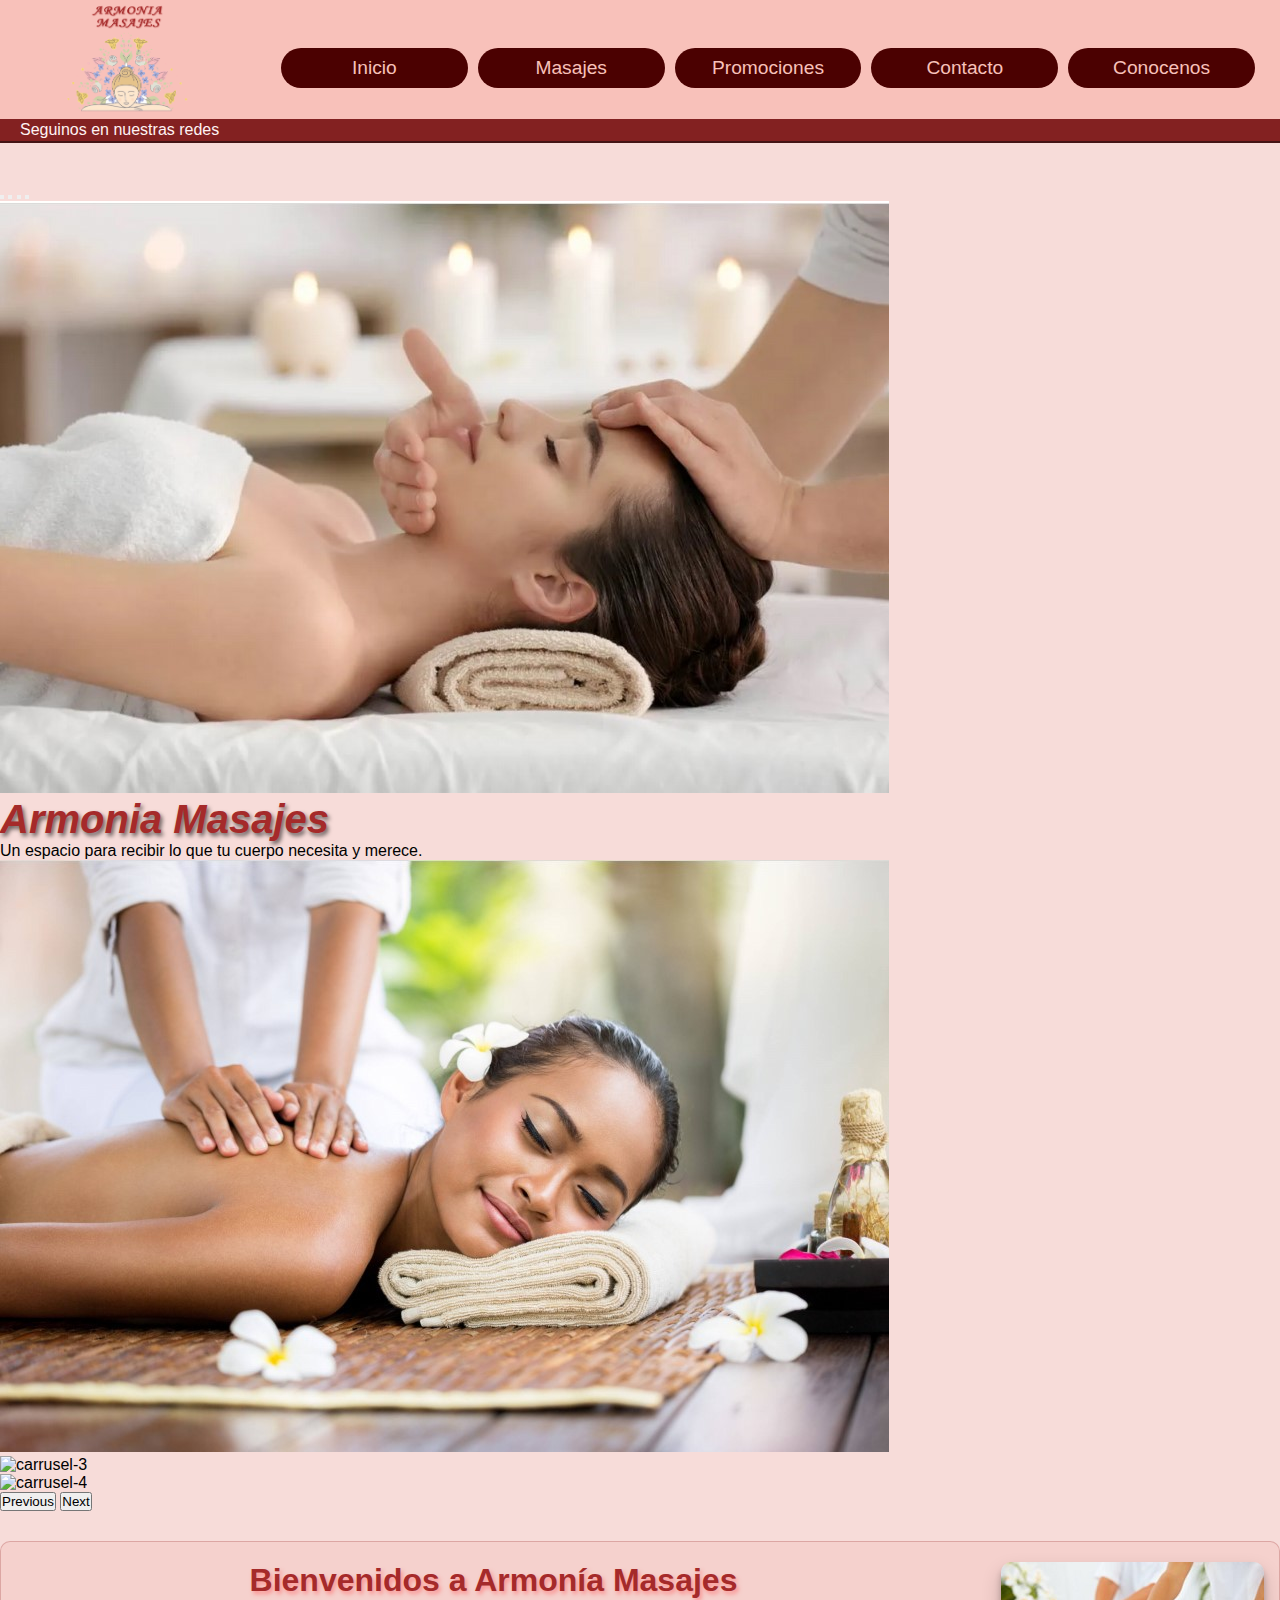
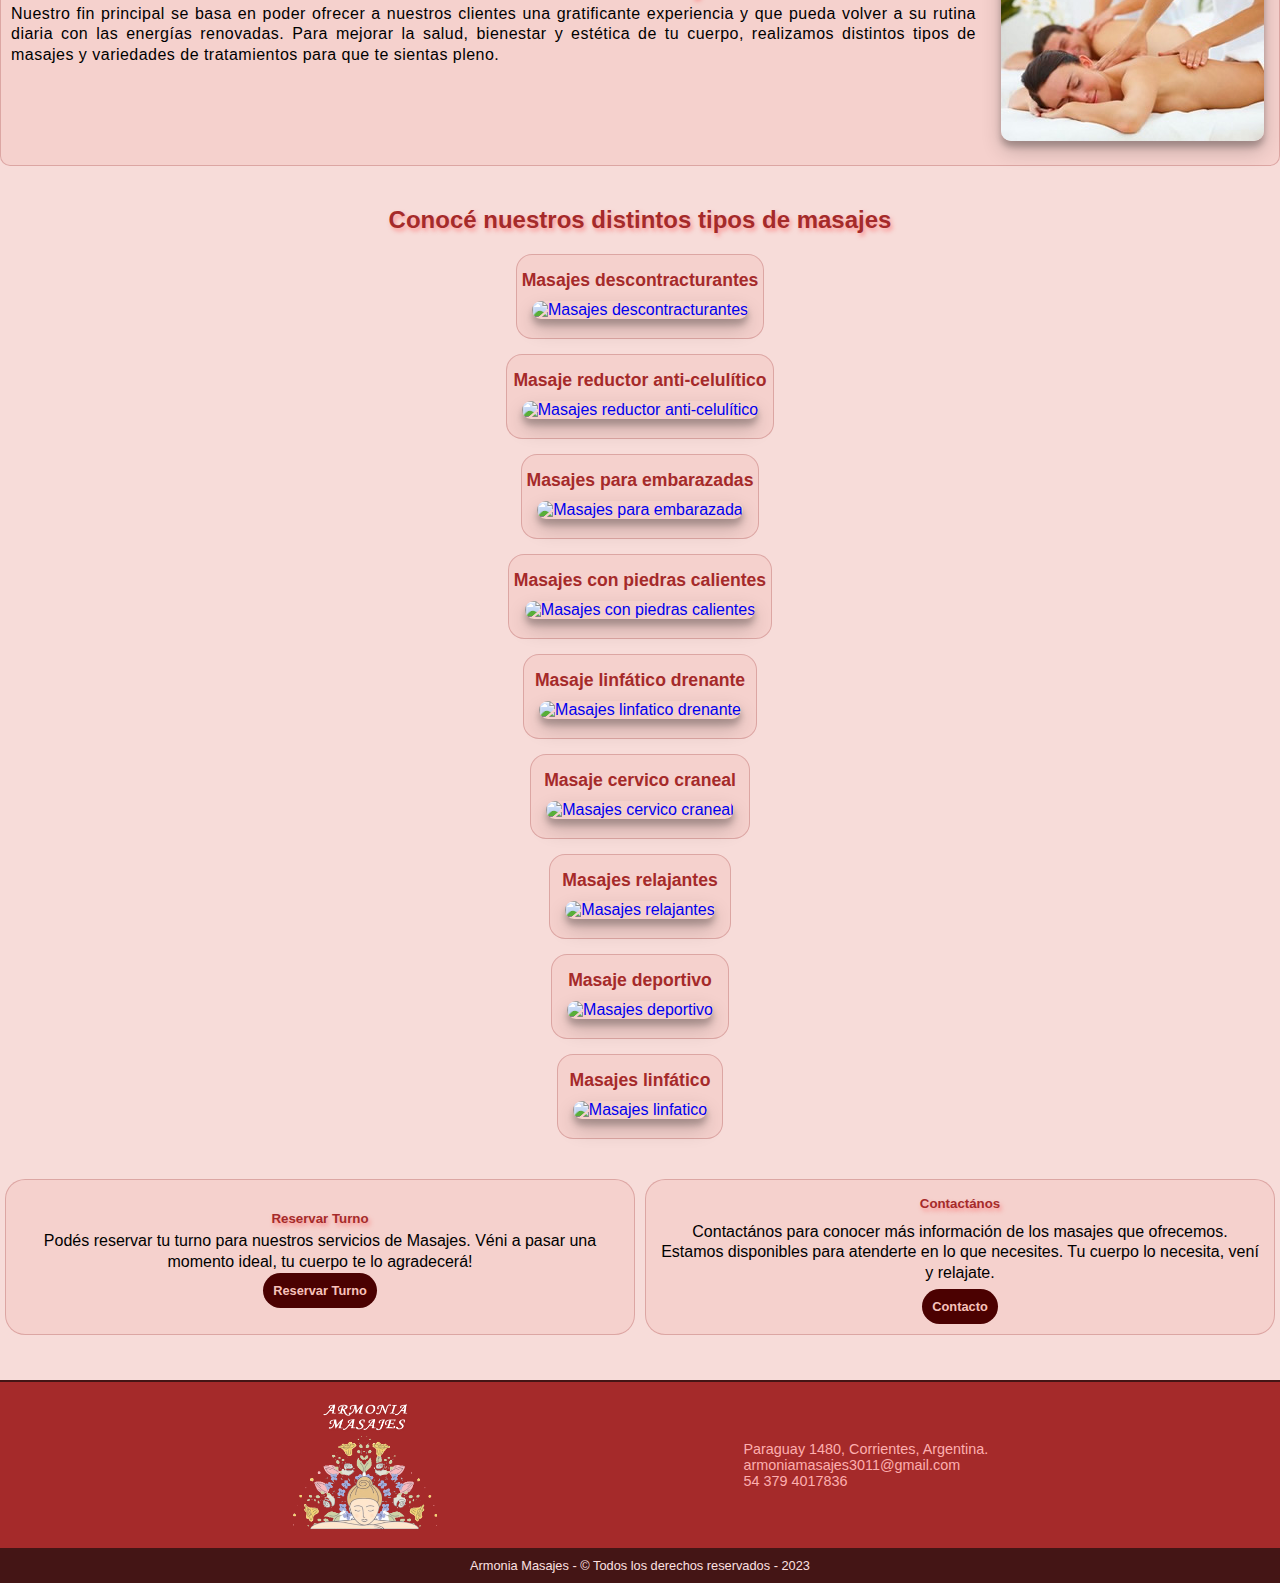
==== commit 6afc92ec: "ajustes minimos" ====
--- a/index.html
+++ b/index.html
@@ -93,15 +93,15 @@
         <div class="container">
             <div class="row">
               <div class="col">
-                <section class="bienvenida">
-                    <div class="imagen" >
-                        <img src="./imagenes/masajes-bienvenida.jpg" alt="Masajes bienvenida">                    
-                    </div>   
+                <section class="bienvenida">                      
                     <div class="texto">
                         <h1 class="titulo">Bienvenidos a Armonía Masajes</h1>
                         <p>Nuestro fin principal se basa en poder ofrecer a nuestros clientes una gratificante experiencia y que pueda volver a su rutina diaria con las energías renovadas. Para mejorar la salud, bienestar y estética de tu cuerpo, realizamos distintos tipos de masajes y variedades de tratamientos para que te sientas pleno.
                         </p>
-                    </div>                                 
+                    </div>
+                    <div class="imagen" >
+                        <img src="./imagenes/masajes-bienvenida.jpg" alt="Masajes bienvenida">                    
+                    </div>                                  
                 </section>
               </div>          
             </div>
--- a/sass/styles.css
+++ b/sass/styles.css
@@ -24,6 +24,14 @@
   border-radius: 10px;
   margin: 30px 0 30px 0;
 }
+.bienvenida .imagen {
+  padding: 10px;
+  margin: 10px 5px 10px 5px;
+}
+.bienvenida .imagen img {
+  border-radius: 10px;
+  box-shadow: rgba(0, 0, 0, 0.19) 0px 10px 20px, rgba(0, 0, 0, 0.23) 0px 6px 6px;
+}
 .bienvenida .texto .titulo {
   padding: 20px;
   padding-bottom: 5px;
@@ -36,14 +44,6 @@
   letter-spacing: 0.03em;
   text-align: justify;
   line-height: 1.3;
-}
-.bienvenida .imagen {
-  padding: 10px;
-  margin: 10px 5px 10px 5px;
-}
-.bienvenida .imagen img {
-  border-radius: 10px;
-  box-shadow: rgba(0, 0, 0, 0.19) 0px 10px 20px, rgba(0, 0, 0, 0.23) 0px 6px 6px;
 }
 
 .tipos-masajes {
@@ -700,6 +700,9 @@
   .encabezado .general .navegacion-principal input:not(:checked) ~ .fa-times {
     display: none;
   }
+  .bienvenida {
+    flex-direction: column;
+  }
   .bienvenida .texto p {
     letter-spacing: 0rem;
     margin: 7px;
@@ -708,6 +711,7 @@
   .bienvenida .imagen {
     padding: 0px;
     margin: 10px 5px 10px 5px;
+    text-align: center;
   }
   .pie-de-pagina {
     padding: 1px;
